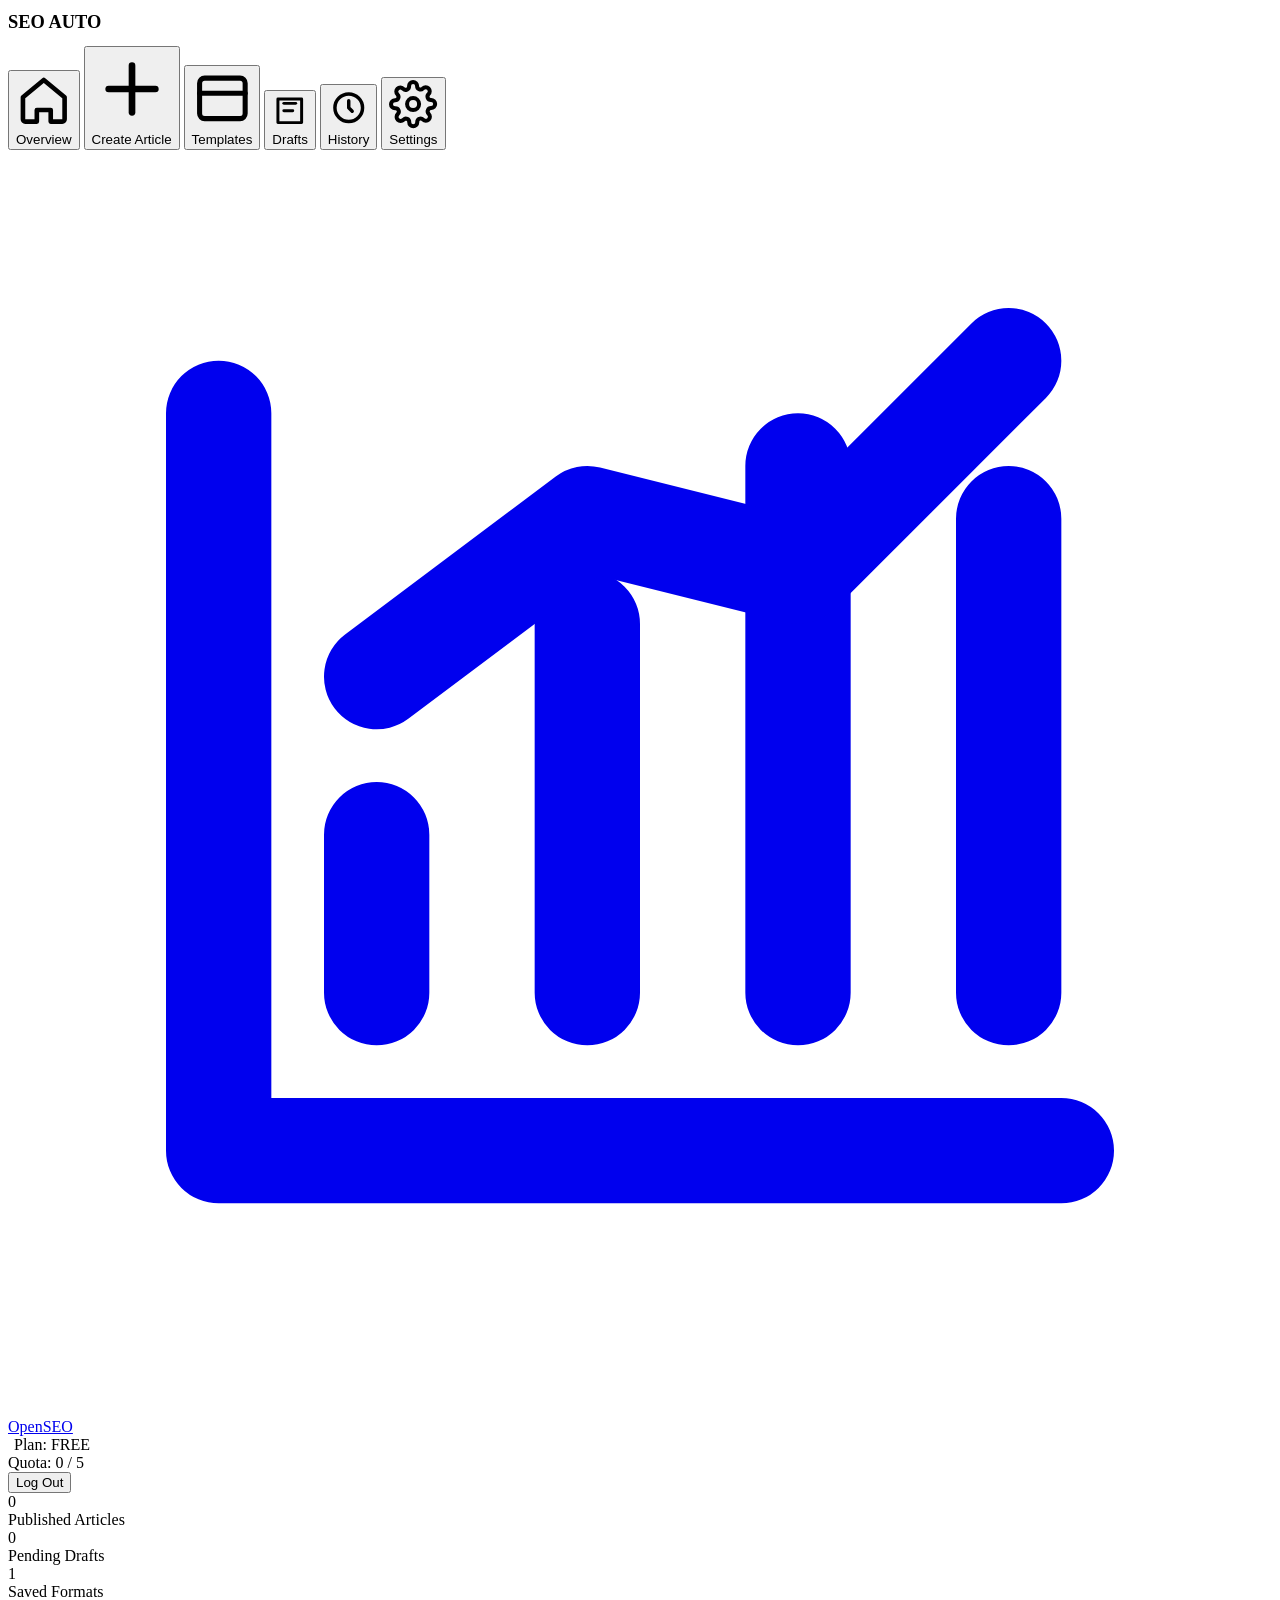
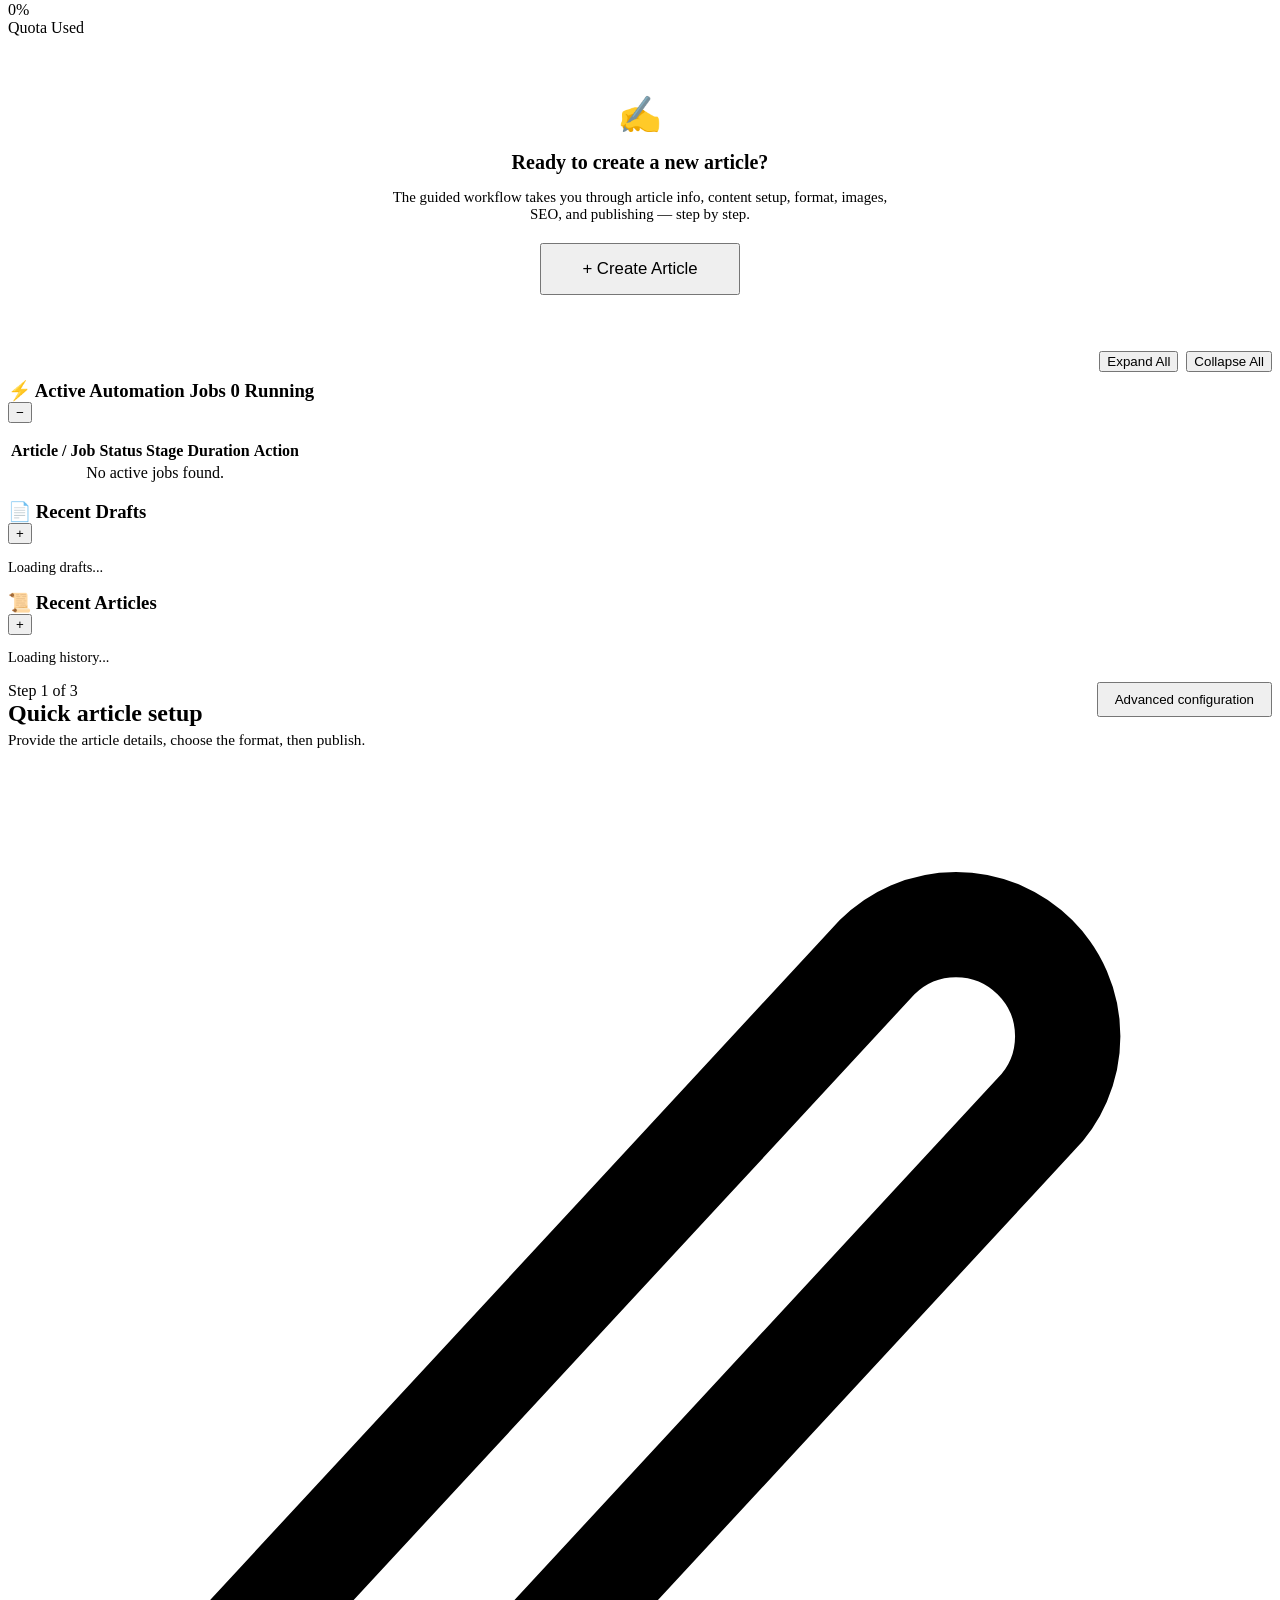
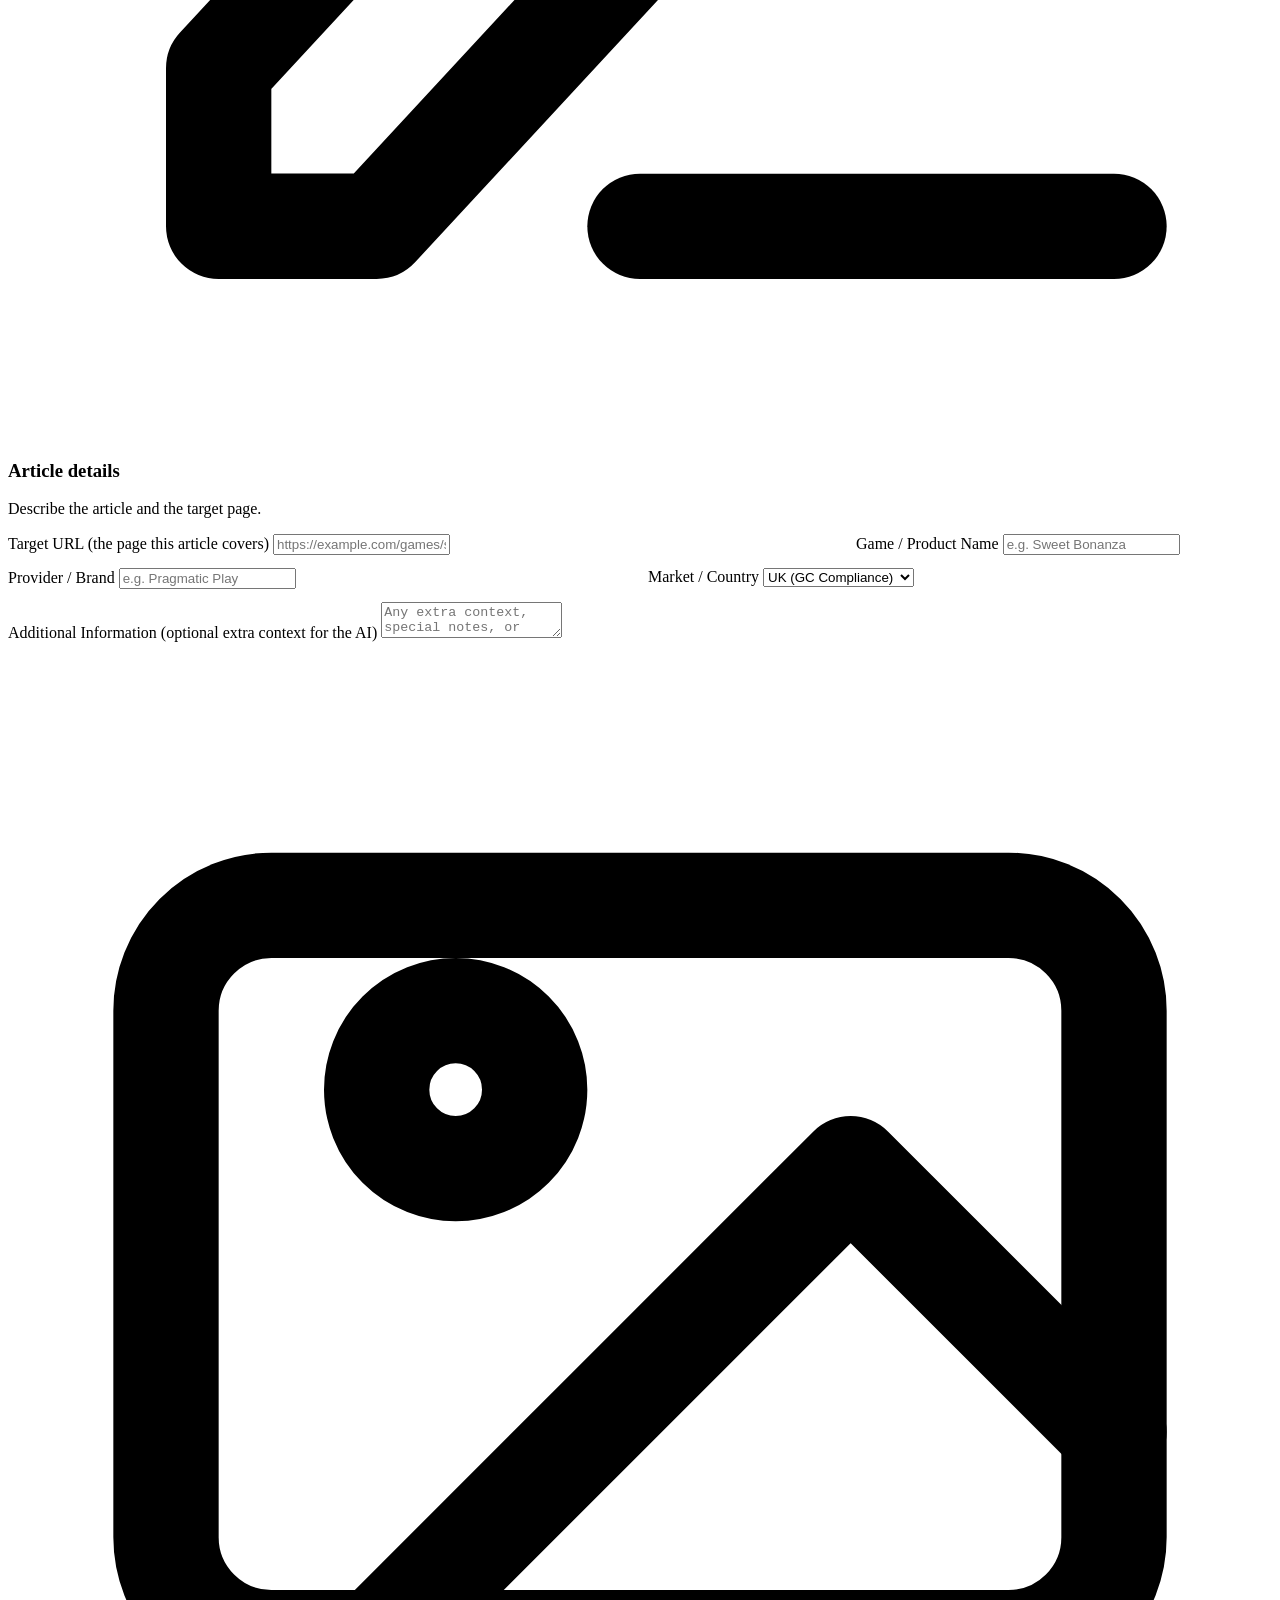
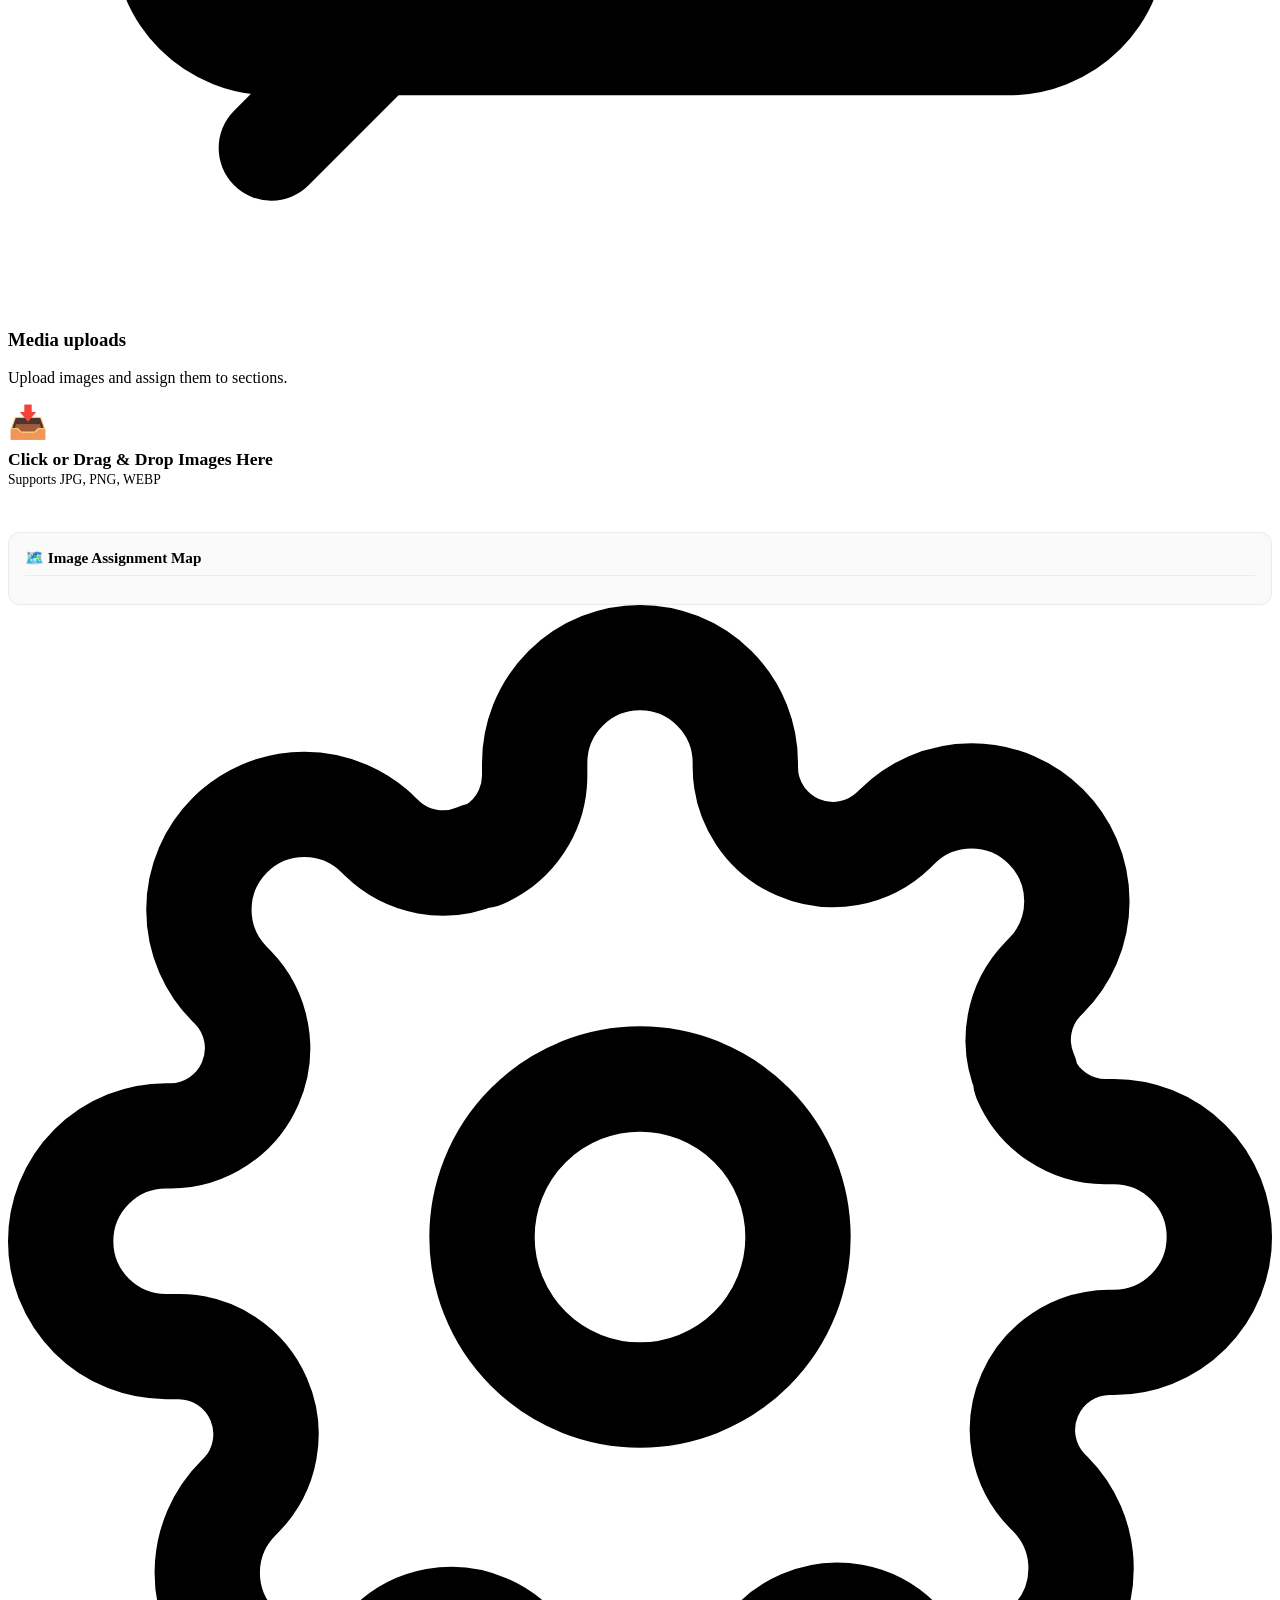
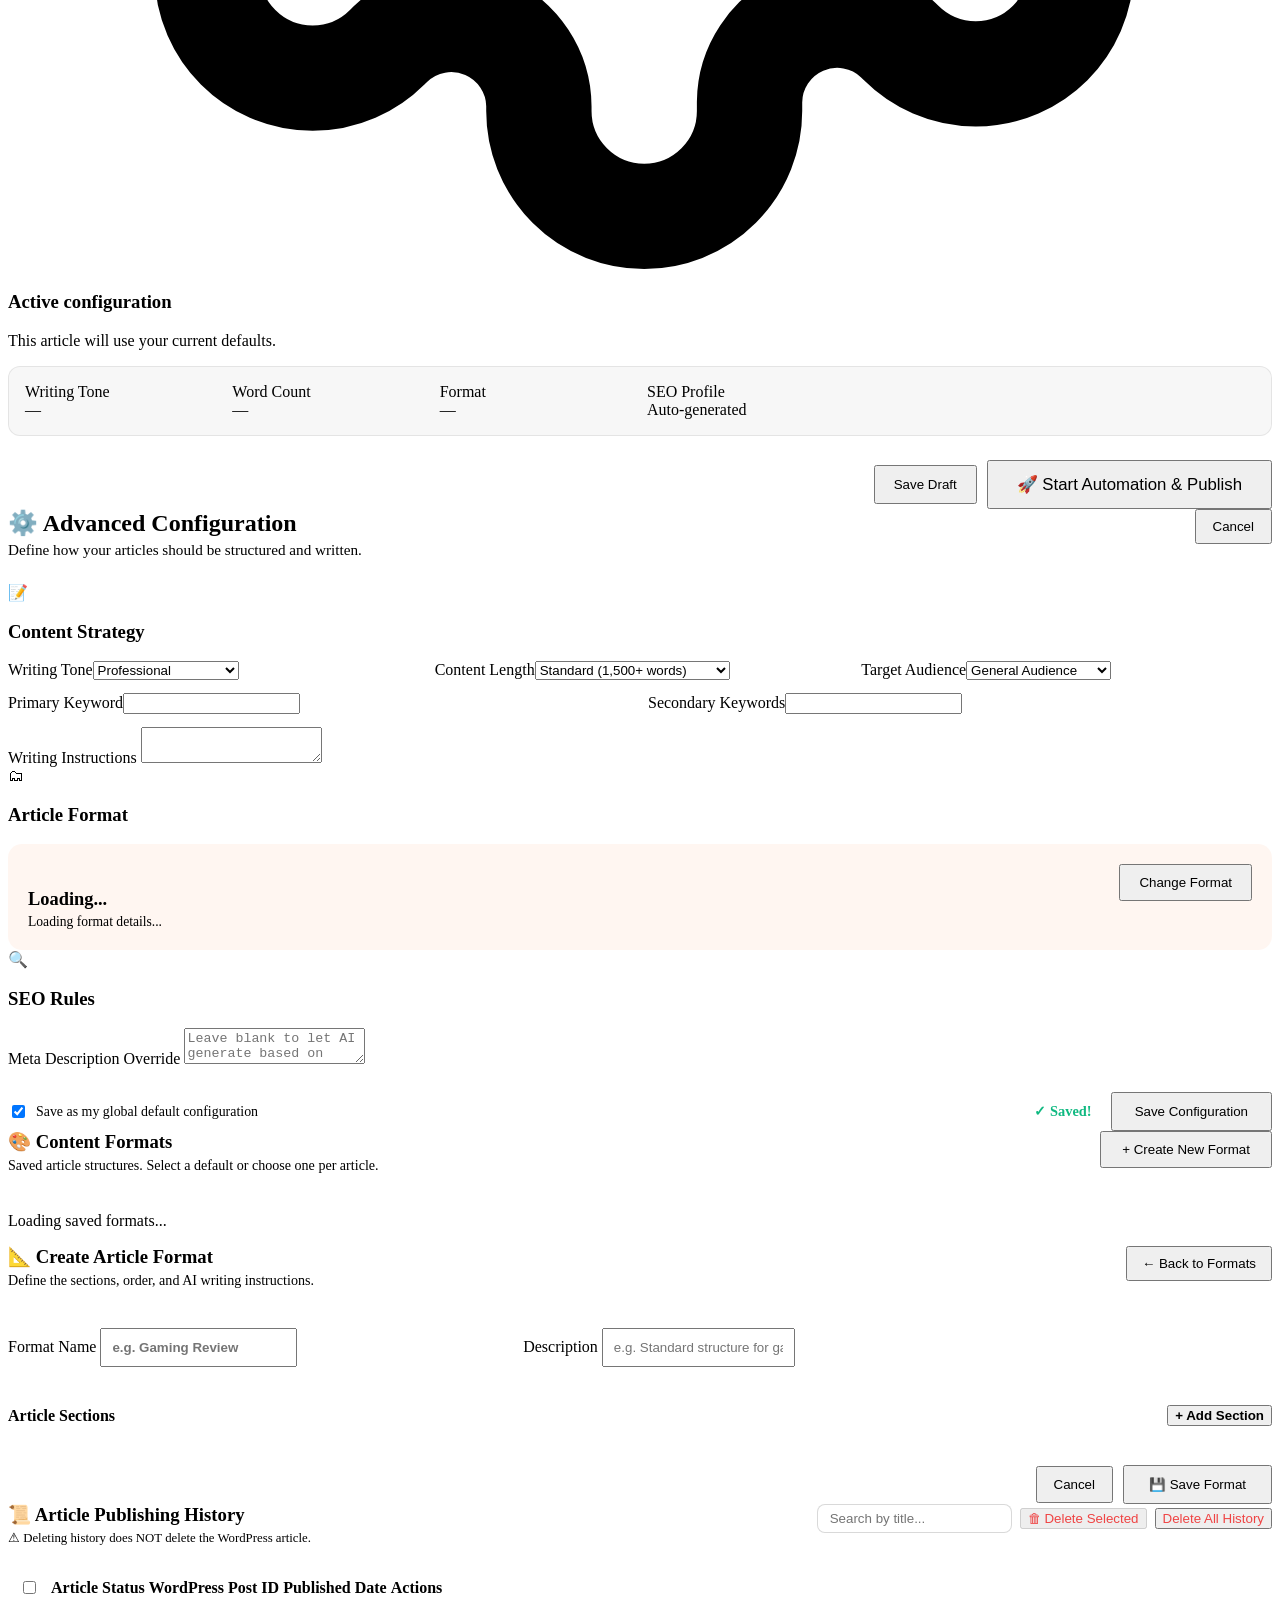
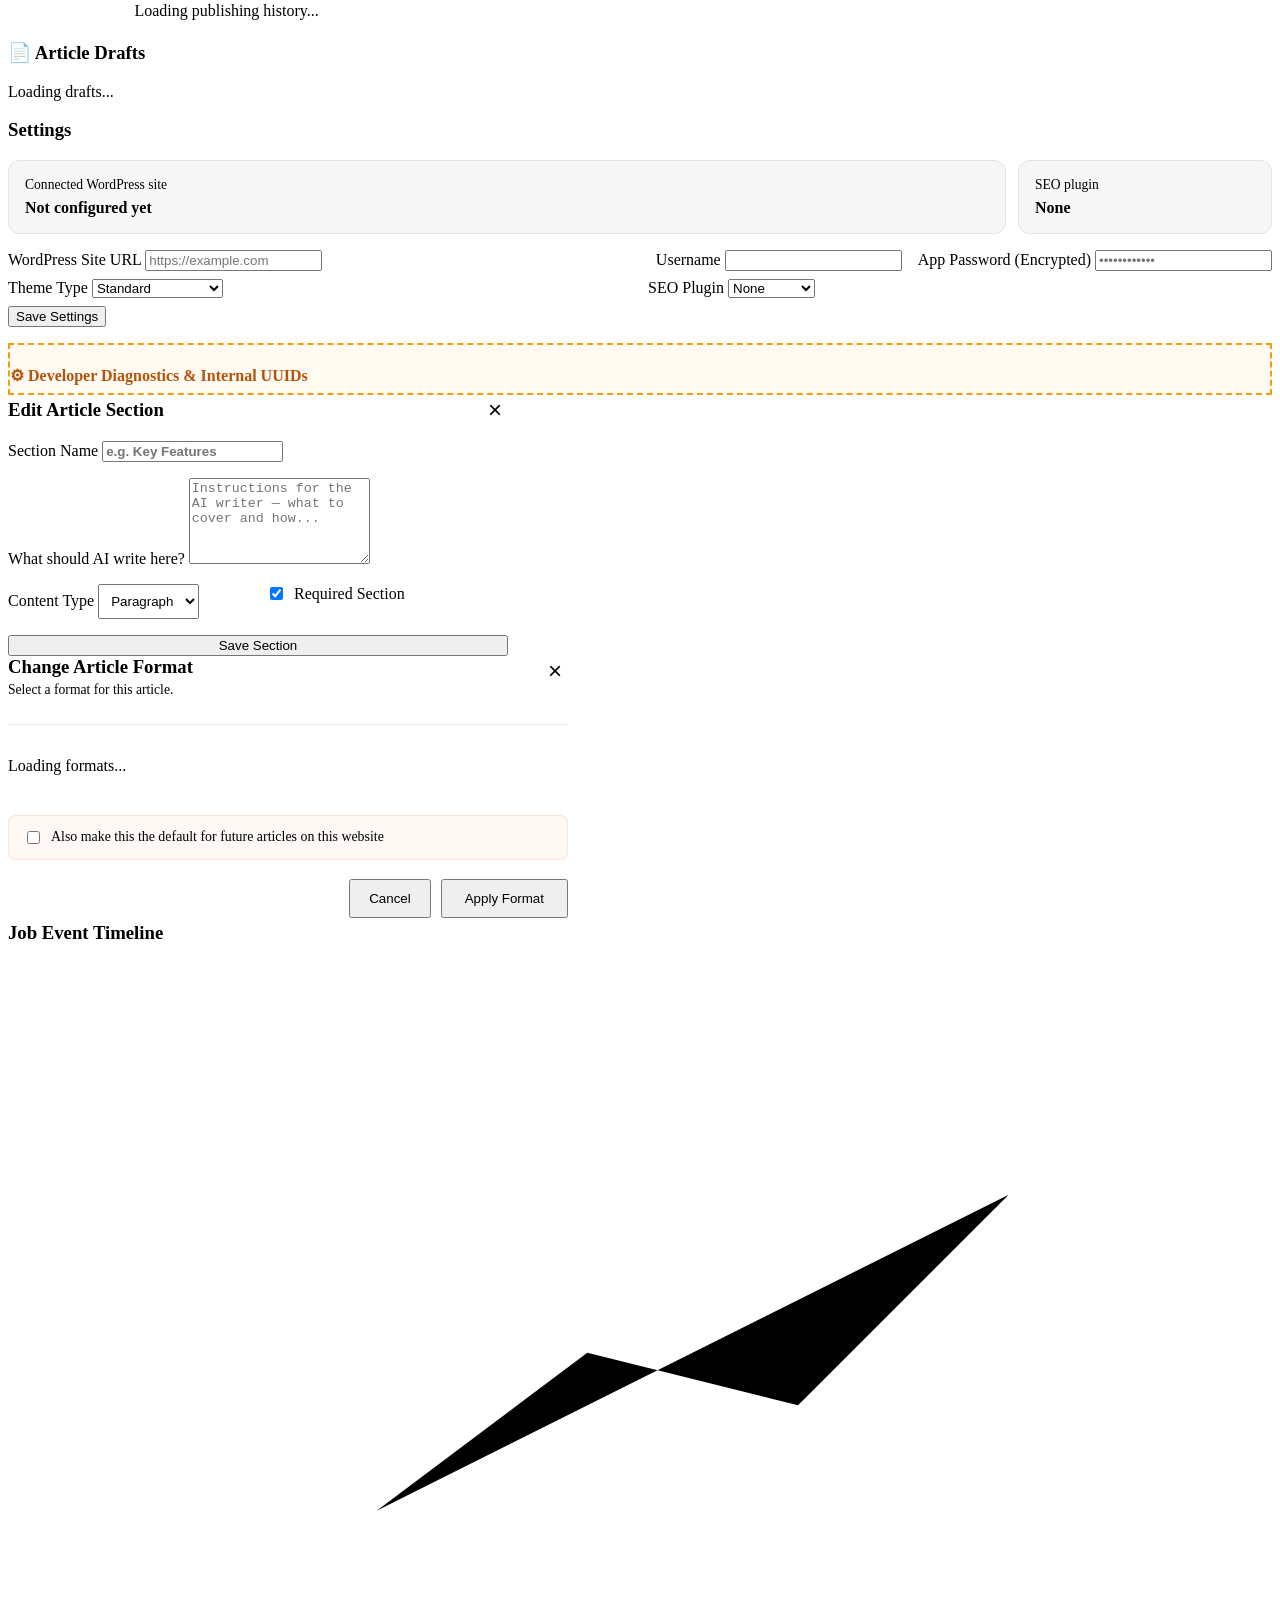
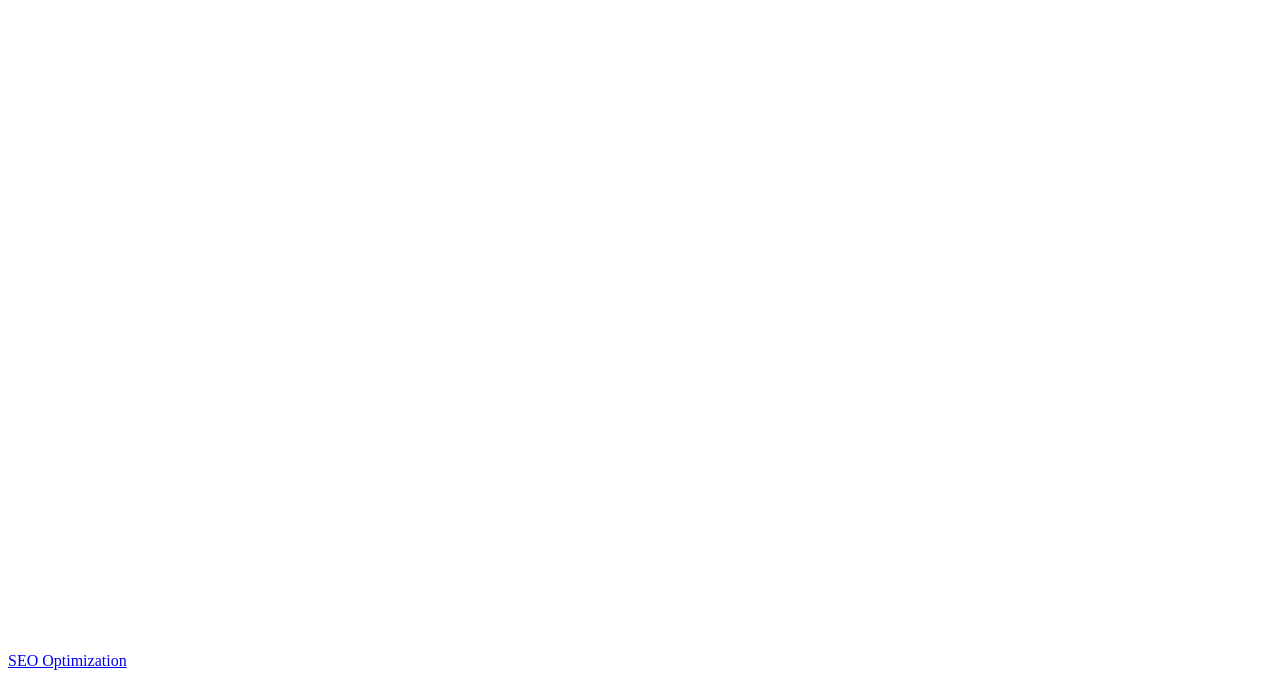
==== dashboard/static/index.html @ 98465a4c "Expose OpenSEO workspace in dashboard" ====
<!DOCTYPE html>
<html lang="en">
<head>
    <meta charset="UTF-8">
    <meta name="viewport" content="width=device-width, initial-scale=1.0">
    <title>SEO Automation Platform — Guided Article Workflow</title>
    <meta name="description" content="AI-powered SEO automation platform. Create, optimize, and publish articles to WordPress automatically.">
    <link rel="preconnect" href="https://fonts.googleapis.com">
    <link rel="preconnect" href="https://fonts.gstatic.com" crossorigin>
    <link href="https://fonts.googleapis.com/css2?family=Inter:wght@300;400;500;600;700;800&display=swap" rel="stylesheet">
    <link rel="stylesheet" href="/static/styles.css?v=15">
</head>
<body>
    <div class="bg-blobs">
        <div class="blob blob-orange"></div>
        <div class="blob blob-blue"></div>
    </div>

    <div class="app-container">
        <!-- ===== TOP NAVIGATION (unchanged) ===== -->
        <header class="glass-panel header-bar">
            <div class="brand-section">
                <div class="status-dot-container"><div class="status-dot"></div></div>
                <h1 style="font-size: 1.15rem;">SEO AUTO</h1>
            </div>
            <div class="status-pills" style="align-items: center; gap: 10px; flex-wrap: wrap;">
                <button id="nav-home" class="nav-btn active"><span class="nav-icon" aria-hidden="true"><svg viewBox="0 0 24 24" fill="none" stroke="currentColor" stroke-width="2" stroke-linecap="round" stroke-linejoin="round"><path d="M3 10.5L12 3l9 7.5V20a1 1 0 0 1-1 1h-5v-5H9v5H4a1 1 0 0 1-1-1V10.5z"/></svg></span>Overview</button>
                <button id="nav-create" class="nav-btn"><span class="nav-icon" aria-hidden="true"><svg viewBox="0 0 24 24" fill="none" stroke="currentColor" stroke-width="2" stroke-linecap="round" stroke-linejoin="round"><path d="M12 5v14"/><path d="M5 12h14"/></svg></span>Create Article</button>
                <button id="nav-templates" class="nav-btn"><span class="nav-icon" aria-hidden="true"><svg viewBox="0 0 24 24" fill="none" stroke="currentColor" stroke-width="2" stroke-linecap="round" stroke-linejoin="round"><rect x="3" y="4" width="18" height="16" rx="2"/><path d="M3 10h18"/></svg></span>Templates</button>
                <button id="nav-drafts" class="nav-btn"><span class="nav-icon" aria-hidden="true"><svg viewBox="0 0 24 24" fill="none" stroke="currentColor" stroke-width="2" stroke-linecap="round" stroke-linejoin="round"><path d="M4 4h16v16H4z"/><path d="M8 7h8"/><path d="M8 12h6"/></svg></span>Drafts</button>
                <button id="nav-history" class="nav-btn"><span class="nav-icon" aria-hidden="true"><svg viewBox="0 0 24 24" fill="none" stroke="currentColor" stroke-width="2" stroke-linecap="round" stroke-linejoin="round"><circle cx="12" cy="12" r="8"/><path d="M12 8v4l2 2"/></svg></span>History</button>
                <button id="nav-settings" class="nav-btn"><span class="nav-icon" aria-hidden="true"><svg viewBox="0 0 24 24" fill="none" stroke="currentColor" stroke-width="2" stroke-linecap="round" stroke-linejoin="round"><circle cx="12" cy="12" r="3"/><path d="M19.4 15a1.66 1.66 0 0 0 .33 1.82l.06.06a2 2 0 0 1-2.83 2.83l-.06-.06a1.66 1.66 0 0 0-1.82-.33 1.66 1.66 0 0 0-1 1.51V21a2 2 0 0 1-4 0v-.09a1.66 1.66 0 0 0-1-1.51 1.66 1.66 0 0 0-1.82.33l-.06.06a2 2 0 1 1-2.83-2.83l.06-.06a1.66 1.66 0 0 0 .33-1.82 1.66 1.66 0 0 0-1.51-1H3a2 2 0 0 1 0-4h.09a1.66 1.66 0 0 0 1.51-1 1.66 1.66 0 0 0-.33-1.82l-.06-.06a2 2 0 0 1 2.83-2.83l.06.06a1.66 1.66 0 0 0 1.82.33H9a1.66 1.66 0 0 0 1-1.51V3a2 2 0 0 1 4 0v.09a1.66 1.66 0 0 0 1 1.51 1.66 1.66 0 0 0 1.82-.33l.06-.06a2 2 0 0 1 2.83 2.83l-.06.06a1.66 1.66 0 0 0-.33 1.82V9a1.66 1.66 0 0 0 1.51 1H21a2 2 0 0 1 0 4h-.09a1.66 1.66 0 0 0-1.51 1z"/></svg></span>Settings</button>
                <a class="nav-btn nav-link-openseo" href="/openseo" target="_blank" rel="noopener noreferrer"><span class="nav-icon" aria-hidden="true"><svg viewBox="0 0 24 24" fill="none" stroke="currentColor" stroke-width="2" stroke-linecap="round" stroke-linejoin="round"><path d="M4 19V5M4 19h16"/><path d="M7 16v-3M11 16V9M15 16V6M19 16v-9"/><path d="m7 10 4-3 4 1 4-4"/></svg></span>OpenSEO</a>
                <div class="status-pill" id="user-plan-pill" style="margin-left: 6px;">Plan: FREE</div>
                <div class="status-pill" id="user-quota-pill">Quota: 0 / 5</div>
                <button id="logout-btn" class="nav-btn btn-logout">Log Out</button>
            </div>
        </header>

        <main class="main-column">

            <!-- ================= VIEW 1: HOME DASHBOARD ================= -->
            <div id="view-home" class="tab-view active">

                <!-- Stats Row -->
                <section class="stats-row" style="margin-bottom: 1.5rem;">
                    <div class="glass-panel stat-tile">
                        <div class="stat-value" id="stat-published">0</div>
                        <div class="stat-label">Published Articles</div>
                    </div>
                    <div class="glass-panel stat-tile">
                        <div class="stat-value" id="stat-drafts">0</div>
                        <div class="stat-label">Pending Drafts</div>
                    </div>
                    <div class="glass-panel stat-tile">
                        <div class="stat-value" id="stat-templates">1</div>
                        <div class="stat-label">Saved Formats</div>
                    </div>
                    <div class="glass-panel stat-tile">
                        <div class="stat-value" id="stat-quota-used">0%</div>
                        <div class="stat-label">Quota Used</div>
                    </div>
                </section>

                <!-- Primary CTA -->
                <section class="glass-panel" style="margin-bottom: 1.5rem; text-align: center; padding: 32px 24px;">
                    <div style="font-size: 2.2rem; margin-bottom: 10px;">✍</div>
                    <h2 style="font-size: 1.25rem; font-weight: 700; color: var(--text-primary); margin-bottom: 8px;">Ready to create a new article?</h2>
                    <p style="color: var(--text-secondary); font-size: 0.93rem; margin-bottom: 20px; max-width: 500px; margin-left: auto; margin-right: auto;">The guided workflow takes you through article info, content setup, format, images, SEO, and publishing — step by step.</p>
                    <button id="btn-home-create-article" class="btn-primary" style="padding: 14px 40px; font-size: 1.05rem;">+ Create Article</button>
                </section>

                <!-- Collapse controls -->
                <div style="display: flex; justify-content: flex-end; gap: 8px; margin-bottom: 0.5rem;">
                    <button id="btn-expand-all" class="btn-secondary-sm">Expand All</button>
                    <button id="btn-collapse-all" class="btn-secondary-sm">Collapse All</button>
                </div>

                <!-- Active Automation Jobs (collapsible, open by default) -->
                <section class="glass-panel collapsible-section" style="margin-bottom: 1rem;">
                    <div class="collapsible-header" data-target="home-jobs-body">
                        <h3 class="panel-header" style="margin: 0;">⚡ Active Automation Jobs <span class="badge badge-warning" id="badge-jobs-running">0 Running</span></h3>
                        <button class="btn-toggle-panel" data-target="home-jobs-body">−</button>
                    </div>
                    <div class="collapsible-body" id="home-jobs-body">
                        <table class="table-styled" style="margin-top: 1rem;">
                            <thead>
                                <tr>
                                    <th>Article / Job</th>
                                    <th>Status</th>
                                    <th>Stage</th>
                                    <th>Duration</th>
                                    <th>Action</th>
                                </tr>
                            </thead>
                            <tbody id="jobs-tbody-home">
                                <tr><td colspan="5" style="text-align: center; color: var(--text-secondary);">No active jobs found.</td></tr>
                            </tbody>
                        </table>
                    </div>
                </section>

                <!-- Recent Drafts (collapsible, collapsed by default) -->
                <section class="glass-panel collapsible-section" style="margin-bottom: 1rem;">
                    <div class="collapsible-header" data-target="home-drafts-body">
                        <h3 class="panel-header" style="margin: 0;">📄 Recent Drafts</h3>
                        <button class="btn-toggle-panel" data-target="home-drafts-body">+</button>
                    </div>
                    <div class="collapsible-body hidden" id="home-drafts-body">
                        <div id="home-drafts-list" style="margin-top: 0.8rem;">
                            <p style="color: var(--text-secondary); font-size: 0.9rem;">Loading drafts...</p>
                        </div>
                    </div>
                </section>

                <!-- Recent Articles (collapsible, collapsed by default) -->
                <section class="glass-panel collapsible-section" style="margin-bottom: 1rem;">
                    <div class="collapsible-header" data-target="home-history-body">
                        <h3 class="panel-header" style="margin: 0;">📜 Recent Articles</h3>
                        <button class="btn-toggle-panel" data-target="home-history-body">+</button>
                    </div>
                    <div class="collapsible-body hidden" id="home-history-body">
                        <div id="home-history-list" style="margin-top: 0.8rem;">
                            <p style="color: var(--text-secondary); font-size: 0.9rem;">Loading history...</p>
                        </div>
                    </div>
                </section>
            </div>

            <!-- ================= VIEW 2: AUTOMATE & PUBLISH ================= -->
            <div id="view-create" class="tab-view hidden">
                <section class="glass-panel" id="automation-fast-track">
                    <div style="display: flex; justify-content: space-between; align-items: flex-start; flex-wrap: wrap; margin-bottom: 1.5rem; gap: 12px;">
                        <div>
                            <div class="section-subtitle">Step 1 of 3</div>
                            <h2 style="margin: 0 0 4px 0; color: var(--text-primary);">Quick article setup</h2>
                            <p style="margin: 0; color: var(--text-secondary); font-size: 0.95rem;">Provide the article details, choose the format, then publish.</p>
                        </div>
                        <button id="btn-open-advanced-setup" class="btn-secondary-sm" style="padding: 8px 16px;">Advanced configuration</button>
                    </div>

                    <!-- 1. Execution Details -->
                    <div class="workflow-section">
                        <div class="workflow-section-title">
                            <span class="section-icon"><svg viewBox="0 0 24 24" fill="none" stroke="currentColor" stroke-width="2" stroke-linecap="round" stroke-linejoin="round"><path d="M12 20h9"/><path d="M16.5 3.5a2.121 2.121 0 0 1 3 3L7 19.999H4v-3L16.5 3.5z"/></svg></span>
                            <div>
                                <h3>Article details</h3>
                                <p class="section-desc">Describe the article and the target page.</p>
                            </div>
                        </div>

                        <div style="display: flex; gap: 1rem; flex-wrap: wrap;">
                            <div class="form-group" style="flex: 2; min-width: 220px;">
                                <label>Target URL <span style="font-weight: 400; color: var(--text-muted);">(the page this article covers)</span></label>
                                <input type="url" id="input_target_url" placeholder="https://example.com/games/sweet-bonanza">
                            </div>
                            <div class="form-group" style="flex: 1; min-width: 160px;">
                                <label>Game / Product Name</label>
                                <input type="text" id="input_game_name" placeholder="e.g. Sweet Bonanza">
                            </div>
                        </div>

                        <div style="display: flex; gap: 1rem; flex-wrap: wrap; margin-top: 0.8rem;">
                            <div class="form-group" style="flex: 1; min-width: 160px;">
                                <label>Provider / Brand</label>
                                <input type="text" id="input_provider" placeholder="e.g. Pragmatic Play">
                            </div>
                            <div class="form-group" style="flex: 1; min-width: 130px;">
                                <label>Market / Country</label>
                                <select id="input_market">
                                    <option value="UK">UK (GC Compliance)</option>
                                    <option value="PK">PK (Pakistani Market)</option>
                                </select>
                            </div>
                        </div>

                        <div class="form-group" style="margin-top: 0.8rem;">
                            <label>Additional Information <span style="font-weight: 400; color: var(--text-muted);">(optional extra context for the AI)</span></label>
                            <textarea id="input_additional_info" placeholder="Any extra context, special notes, or requirements specific to this article..."></textarea>
                        </div>
                    </div>

                    <!-- 2. Images (Clean Hybrid Model) -->
                    <div class="workflow-section">
                        <div class="workflow-section-title">
                            <span class="section-icon"><svg viewBox="0 0 24 24" fill="none" stroke="currentColor" stroke-width="2" stroke-linecap="round" stroke-linejoin="round"><rect x="3" y="5" width="18" height="14" rx="2"/><circle cx="8.5" cy="8.5" r="1.5"/><path d="M21 15l-5-5L5 21"/></svg></span>
                            <div>
                                <h3>Media uploads</h3>
                                <p class="section-desc">Upload images and assign them to sections.</p>
                            </div>
                        </div>
                        
                        <!-- Unified Upload Dropzone -->
                        <div class="image-drop-zone" id="fast-track-drop-zone">
                            <div class="drop-zone-content">
                                <span style="font-size: 2rem; margin-bottom: 8px; display: block;">📥</span>
                                <strong style="display: block; font-size: 1.1rem; color: var(--text-primary);">Click or Drag & Drop Images Here</strong>
                                <span style="font-size: 0.85rem; color: var(--text-secondary);">Supports JPG, PNG, WEBP</span>
                                <input type="file" id="fast-track-unified-upload" multiple accept="image/*" style="display: none;">
                                <div id="fast-track-upload-status" style="margin-top: 10px; font-size: 0.85rem; font-weight: 600;"></div>
                            </div>
                        </div>

                        <!-- Gallery of Uploaded Image Cards -->
                        <div id="fast-track-gallery" style="display: flex; flex-direction: column; gap: 12px; margin-top: 1.2rem;">
                            <!-- Dynamically populated via JS -->
                        </div>

                        <!-- Article Image Map -->
                        <div id="fast-track-image-map" class="hidden" style="margin-top: 1.5rem; background: rgba(0,0,0,0.02); border: 1px solid rgba(0,0,0,0.06); border-radius: 12px; padding: 16px;">
                            <h4 style="margin-top: 0; margin-bottom: 12px; font-size: 0.95rem; color: var(--text-primary); border-bottom: 1px solid rgba(0,0,0,0.05); padding-bottom: 8px;">🗺️ Image Assignment Map</h4>
                            <div id="image-map-list" style="display: flex; flex-direction: column; gap: 8px;">
                                <!-- Mappings appear here -->
                            </div>
                        </div>
                    </div>

                    <!-- 3. Current Setup Summary -->
                    <div class="workflow-section">
                        <div class="workflow-section-title">
                            <span class="section-icon"><svg viewBox="0 0 24 24" fill="none" stroke="currentColor" stroke-width="2" stroke-linecap="round" stroke-linejoin="round"><circle cx="12" cy="12" r="3"/><path d="M19.4 15a1.66 1.66 0 0 0 .33 1.82l.06.06a2 2 0 0 1-2.83 2.83l-.06-.06a1.66 1.66 0 0 0-1.82-.33 1.66 1.66 0 0 0-1 1.51V21a2 2 0 0 1-4 0v-.09a1.66 1.66 0 0 0-1-1.51 1.66 1.66 0 0 0-1.82.33l-.06.06a2 2 0 1 1-2.83-2.83l.06-.06a1.66 1.66 0 0 0 .33-1.82 1.66 1.66 0 0 0-1.51-1H3a2 2 0 0 1 0-4h.09a1.66 1.66 0 0 0 1.51-1 1.66 1.66 0 0 0-.33-1.82l-.06-.06a2 2 0 0 1 2.83-2.83l.06.06a1.66 1.66 0 0 0 1.82.33H9a1.66 1.66 0 0 0 1-1.51V3a2 2 0 0 1 4 0v.09a1.66 1.66 0 0 0 1 1.51 1.66 1.66 0 0 0 1.82-.33l.06-.06a2 2 0 0 1 2.83 2.83l-.06.06a1.66 1.66 0 0 0-.33 1.82V9a1.66 1.66 0 0 0 1.51 1H21a2 2 0 0 1 0 4h-.09a1.66 1.66 0 0 0-1.51 1z"/></svg></span>
                            <div>
                                <h3>Active configuration</h3>
                                <p class="section-desc">This article will use your current defaults.</p>
                            </div>
                        </div>
                        <div id="fast-track-setup-summary" style="background: rgba(0,0,0,0.03); border: 1px solid rgba(0,0,0,0.08); border-radius: 12px; padding: 16px;">
                            <div style="display: grid; grid-template-columns: repeat(auto-fill, minmax(185px, 1fr)); gap: 14px;">
                                <div><div class="review-label">Writing Tone</div><div class="review-value" id="summary-tone">—</div></div>
                                <div><div class="review-label">Word Count</div><div class="review-value" id="summary-words">—</div></div>
                                <div><div class="review-label">Format</div><div class="review-value" id="summary-format">—</div></div>
                                <div><div class="review-label">SEO Profile</div><div class="review-value">Auto-generated</div></div>
                            </div>
                        </div>
                    </div>

                    <div style="display: flex; justify-content: flex-end; align-items: center; margin-top: 1.5rem; gap: 10px;">
                        <button type="button" id="btn-save-draft-publish" class="btn-secondary-sm" style="padding: 10px 18px;">Save Draft</button>
                        <button type="button" id="btn-final-publish" class="btn-primary" style="padding: 12px 28px; font-size: 1.05rem;">🚀 Start Automation &amp; Publish</button>
                    </div>
                </section>

                <!-- ================= ADVANCED SETUP WIZARD (Hidden by Default) ================= -->
                <section class="glass-panel hidden" id="advanced-setup-wizard">
                    <div style="display: flex; justify-content: space-between; align-items: flex-start; flex-wrap: wrap; margin-bottom: 1.5rem;">
                        <div>
                            <h2 style="margin: 0 0 4px 0; color: var(--text-primary);">⚙️ Advanced Configuration</h2>
                            <p style="margin: 0; color: var(--text-secondary); font-size: 0.95rem;">Define how your articles should be structured and written.</p>
                        </div>
                        <button id="btn-close-advanced-setup" class="btn-secondary-sm" style="padding: 8px 16px;">Cancel</button>
                    </div>

                    <div class="workflow-section">
                        <div class="workflow-section-title"><span class="section-icon">📝</span><div><h3>Content Strategy</h3></div></div>
                        <div style="display: flex; gap: 1rem; flex-wrap: wrap;">
                            <div class="form-group" style="flex: 1;"><label>Writing Tone</label><select id="setup_tone"><option value="professional">Professional</option><option value="engaging">Engaging &amp; Casual</option><option value="expert">Expert / Authoritative</option></select></div>
                            <div class="form-group" style="flex: 1;"><label>Content Length</label><select id="setup_word_count"><option value="1500">Standard (1,500+ words)</option><option value="2500">In-Depth (2,500+ words)</option><option value="1000">Short Review (1,000+ words)</option></select></div>
                            <div class="form-group" style="flex: 1;"><label>Target Audience</label><select id="setup_target_audience"><option value="general">General Audience</option><option value="beginners">Beginners</option><option value="experienced">Experienced Players</option></select></div>
                        </div>
                        <div style="display: flex; gap: 1rem; flex-wrap: wrap; margin-top: 0.8rem;">
                            <div class="form-group" style="flex: 1;"><label>Primary Keyword</label><input type="text" id="setup_primary_keyword"></div>
                            <div class="form-group" style="flex: 1;"><label>Secondary Keywords</label><input type="text" id="setup_secondary_keywords"></div>
                        </div>
                        <div class="form-group" style="margin-top: 0.8rem;">
                            <label>Writing Instructions</label>
                            <textarea id="setup_writing_instructions"></textarea>
                        </div>
                    </div>

                    <div class="workflow-section">
                        <div class="workflow-section-title"><span class="section-icon">🗂</span><div><h3>Article Format</h3></div></div>
                        <div id="active-format-card" style="background: rgba(255,122,61,0.07); border: 2px solid var(--accent-orange); padding: 20px; border-radius: 14px;">
                            <div style="display: flex; justify-content: space-between; align-items: flex-start; flex-wrap: wrap; gap: 12px;">
                                <div style="flex: 1;">
                                    <h4 id="active-format-title" style="font-size: 1.15rem; font-weight: 700; color: var(--text-primary); margin-bottom: 4px;">Loading...</h4>
                                    <div id="active-format-meta" style="font-size: 0.85rem; color: var(--text-secondary);">Loading format details...</div>
                                </div>
                                <div style="display: flex; gap: 10px;">
                                    <button id="btn-open-change-format" class="btn-primary" style="padding: 9px 18px;">Change Format</button>
                                </div>
                            </div>
                        </div>
                    </div>

                    <div class="workflow-section">
                        <div class="workflow-section-title"><span class="section-icon">🔍</span><div><h3>SEO Rules</h3></div></div>
                        <div class="form-group">
                            <label>Meta Description Override</label>
                            <textarea id="step4_meta_desc" placeholder="Leave blank to let AI generate based on keywords..."></textarea>
                        </div>
                    </div>

                    <div class="confirm-action-row" style="margin-top: 1.5rem; display: flex; justify-content: space-between; align-items: center; flex-wrap: wrap;">
                        <label style="display: flex; align-items: center; gap: 8px; font-size: 0.87rem; color: var(--text-secondary); cursor: pointer;">
                            <input type="checkbox" id="chk-save-as-default-setup" checked>
                            <span>Save as my global default configuration</span>
                        </label>
                        <div>
                            <span id="setup-save-msg" class="hidden" style="margin-right: 15px; font-size: 0.9rem; color: #10B981; font-weight: 600;">✓ Saved!</span>
                            <button id="btn-save-content-setup" class="btn-primary" style="padding: 10px 22px;">Save Configuration</button>
                        </div>
                    </div>
                </section>
            </div>

            <!-- ================= VIEW 3: CONTENT FORMATS ================= -->
            <div id="view-templates" class="tab-view hidden">

                <!-- Formats List -->
                <section class="glass-panel" id="formats-list-view">
                    <div style="display: flex; justify-content: space-between; align-items: flex-start; margin-bottom: 1.5rem; flex-wrap: wrap; gap: 12px;">
                        <div>
                            <h3 class="panel-header" style="margin: 0;">🎨 Content Formats</h3>
                            <p style="font-size: 0.88rem; color: var(--text-secondary); margin-top: 4px;">Saved article structures. Select a default or choose one per article.</p>
                        </div>
                        <button id="btn-create-new-format" class="btn-primary" style="padding: 9px 20px; flex-shrink: 0;" onclick="document.getElementById('formats-list-view').classList.add('hidden'); document.getElementById('format-builder-view').classList.remove('hidden'); window.currentEditingTemplateId = null; const title = document.getElementById('builder-view-title'); if (title) title.textContent = '📐 Create Article Format'; const name = document.getElementById('builder_template_name'); if (name) name.value = ''; const desc = document.getElementById('builder_template_desc'); if (desc) desc.value = ''; const container = document.getElementById('builder-sections-container'); if (container) container.innerHTML = '';">+ Create New Format</button>
                    </div>
                    <div id="formats-list-container">
                        <p style="color: var(--text-secondary);">Loading saved formats...</p>
                    </div>
                </section>

                <!-- Format Builder (hidden by default) -->
                <section class="glass-panel hidden" id="format-builder-view">
                    <div style="display: flex; justify-content: space-between; align-items: flex-start; margin-bottom: 1.5rem; flex-wrap: wrap; gap: 12px;">
                        <div>
                            <h3 class="panel-header" style="margin: 0;" id="builder-view-title">📐 Create Article Format</h3>
                            <p style="font-size: 0.88rem; color: var(--text-secondary); margin-top: 4px;">Define the sections, order, and AI writing instructions.</p>
                        </div>
                        <button id="btn-back-to-formats-list" class="btn-secondary-sm" style="padding: 8px 14px;">← Back to Formats</button>
                    </div>

                    <div style="display: flex; gap: 1rem; margin-bottom: 1.2rem; flex-wrap: wrap;">
                        <div class="form-group" style="flex: 2; min-width: 200px;">
                            <label>Format Name</label>
                            <input type="text" id="builder_template_name" placeholder="e.g. Gaming Review" style="font-weight: 700; padding: 10px;">
                        </div>
                        <div class="form-group" style="flex: 3; min-width: 240px;">
                            <label>Description</label>
                            <input type="text" id="builder_template_desc" placeholder="e.g. Standard structure for gaming reviews" style="padding: 10px;">
                        </div>
                    </div>

                    <div style="display: flex; justify-content: space-between; align-items: center; margin-bottom: 0.8rem;">
                        <h4 style="font-weight: 700; color: var(--text-primary);">Article Sections</h4>
                        <button id="btn-add-builder-section" class="btn-secondary-sm" style="color: var(--accent-orange-strong); font-weight: 700;">+ Add Section</button>
                    </div>

                    <div id="builder-sections-container"></div>

                    <div style="display: flex; justify-content: flex-end; gap: 10px; margin-top: 1.2rem; align-items: center;">
                        <div id="builder-save-msg" class="hidden" style="flex: 1;"></div>
                        <button id="btn-cancel-builder" class="btn-secondary-sm" style="padding: 9px 16px;" onclick="document.getElementById('formats-list-view').classList.remove('hidden'); document.getElementById('format-builder-view').classList.add('hidden');">Cancel</button>
                        <button id="btn-save-template" class="btn-primary" style="padding: 10px 24px;" onclick="window.forceSaveFormat()">💾 Save Format</button>
                    </div>
                </section>
                <script>
                    window.forceSaveFormat = async function() {
                        const nameEl = document.getElementById('builder_template_name');
                        const descEl = document.getElementById('builder_template_desc');
                        const msg = document.getElementById('builder-save-msg');
                        if (!nameEl.value.trim()) { msg.textContent = 'Please enter a format name.'; msg.className = 'error-msg'; msg.classList.remove('hidden'); return; }
                        
                        const sections = [];
                        document.getElementById('builder-sections-container').querySelectorAll('.builder-section-row').forEach((row, i) => {
                            sections.push({
                                id: row.getAttribute('data-sec-id') || null,
                                name: row.getAttribute('data-name'),
                                order: i + 1,
                                content_type: row.getAttribute('data-type') || 'paragraph',
                                ai_instruction: row.getAttribute('data-instruction') || '',
                                required: row.getAttribute('data-req') === 'true'
                            });
                        });
                        
                        try {
                            const res = await fetch('/api/templates', { method: 'POST', headers: { 'Content-Type': 'application/json' }, body: JSON.stringify({ name: nameEl.value.trim(), description: descEl.value.trim(), mode: 'custom', is_default: false, sections }) });
                            if (res.ok) {
                                msg.textContent = '✓ Format saved!'; msg.className = 'success-msg'; msg.classList.remove('hidden');
                                setTimeout(() => { document.getElementById('formats-list-view').classList.remove('hidden'); document.getElementById('format-builder-view').classList.add('hidden'); location.reload(); }, 1500);
                            } else { msg.textContent = 'Failed to save.'; msg.className = 'error-msg'; msg.classList.remove('hidden'); }
                        } catch (e) { msg.textContent = 'Error: ' + e.message; msg.className = 'error-msg'; msg.classList.remove('hidden'); }
                    };
                </script>
            </div>

            <!-- ================= VIEW 5: HISTORY ================= -->
            <div id="view-history" class="tab-view hidden">
                <section class="glass-panel">
                    <div style="display: flex; justify-content: space-between; align-items: flex-start; margin-bottom: 1rem; flex-wrap: wrap; gap: 10px;">
                        <div>
                            <h3 class="panel-header" style="margin: 0;">📜 Article Publishing History</h3>
                            <p style="font-size: 0.8rem; color: var(--text-muted); margin-top: 4px;">⚠ Deleting history does NOT delete the WordPress article.</p>
                        </div>
                        <div style="display: flex; gap: 8px; flex-wrap: wrap; align-items: center;">
                            <input type="text" id="history_search_input" placeholder="Search by title..." style="padding: 6px 12px; border-radius: 8px; border: 1px solid rgba(0,0,0,0.15);">
                            <button id="btn-delete-selected-history" class="btn-secondary-sm" style="color: #EF4444;" disabled>🗑 Delete Selected</button>
                            <button id="btn-delete-all-history" class="btn-secondary-sm" style="color: #EF4444;">Delete All History</button>
                        </div>
                    </div>
                    <table class="table-styled">
                        <thead>
                            <tr>
                                <th style="width: 36px;"><input type="checkbox" id="history-select-all" title="Select all"></th>
                                <th>Article</th>
                                <th>Status</th>
                                <th>WordPress Post ID</th>
                                <th>Published Date</th>
                                <th>Actions</th>
                            </tr>
                        </thead>
                        <tbody id="history-tbody">
                            <tr><td colspan="6" style="text-align: center;">Loading publishing history...</td></tr>
                        </tbody>
                    </table>
                </section>
            </div>

            <!-- ================= VIEW 7: DRAFTS ================= -->
            <div id="view-drafts" class="tab-view hidden">
                <section class="glass-panel">
                    <h3 class="panel-header">📄 Article Drafts</h3>
                    <div id="drafts-container-page"><p style="color: var(--text-secondary);">Loading drafts...</p></div>
                </section>
            </div>

            <!-- ================= VIEW 8: SETTINGS ================= -->
            <div id="view-settings" class="tab-view hidden">
                <section class="glass-panel">
                    <h3 class="panel-header">Settings</h3>
                    <div id="settings-summary" style="margin-bottom: 1rem; display: flex; flex-wrap: wrap; gap: 12px; align-items: center;">
                        <div style="flex: 1; min-width: 220px; background: rgba(0,0,0,0.03); border: 1px solid rgba(0,0,0,0.08); padding: 16px; border-radius: 12px;">
                            <div style="font-size: 0.85rem; color: var(--text-muted); margin-bottom: 6px;">Connected WordPress site</div>
                            <div id="settings-site-url" style="font-weight: 700; color: var(--text-primary); word-break: break-all;">Not configured yet</div>
                        </div>
                        <div style="background: rgba(0,0,0,0.03); border: 1px solid rgba(0,0,0,0.08); padding: 16px; border-radius: 12px; min-width: 220px;">
                            <div style="font-size: 0.85rem; color: var(--text-muted); margin-bottom: 6px;">SEO plugin</div>
                            <div id="settings-seo-plugin" style="font-weight: 700; color: var(--text-primary);">None</div>
                        </div>
                    </div>
                    <form id="setup-form" class="run-form">
                        <div style="display: flex; gap: 1rem; flex-wrap: wrap;">
                            <div class="form-group" style="flex: 2; min-width: 200px;">
                                <label>WordPress Site URL</label>
                                <input type="url" id="set_wp_url" placeholder="https://example.com" required>
                            </div>
                            <div class="form-group" style="min-width: 150px;">
                                <label>Username</label>
                                <input type="text" id="set_wp_username" required>
                            </div>
                            <div class="form-group" style="min-width: 180px;">
                                <label>App Password (Encrypted)</label>
                                <input type="password" id="set_wp_password" placeholder="••••••••••••" required>
                            </div>
                        </div>
                        <div style="display: flex; gap: 1rem; flex-wrap: wrap; margin-top: 0.5rem;">
                            <div class="form-group" style="flex: 1; min-width: 150px;">
                                <label>Theme Type</label>
                                <select id="set_theme_type">
                                    <option value="standard">Standard</option>
                                    <option value="classic">Classic</option>
                                    <option value="block">Block (Gutenberg)</option>
                                </select>
                            </div>
                            <div class="form-group" style="flex: 1; min-width: 150px;">
                                <label>SEO Plugin</label>
                                <select id="set_seo_plugin">
                                    <option value="none">None</option>
                                    <option value="yoast">Yoast SEO</option>
                                    <option value="rankmath">RankMath</option>
                                </select>
                            </div>
                        </div>
                        <button type="submit" class="btn-primary" style="margin-top: 0.5rem;">Save Settings</button>
                        <div id="setup-status" class="hidden" style="margin-top: 8px;"></div>
                    </form>
                </section>
            </div>

            <!-- DEV MODE DRAWER -->
            <section class="glass-panel hidden" id="dev-mode-drawer" style="border: 2px dashed #F59E0B; background: rgba(245,158,11,0.05); margin-top: 1rem;">
                <h4 style="color: #B45309; margin-bottom: 0.5rem;">⚙ Developer Diagnostics &amp; Internal UUIDs</h4>
                <div id="dev-uuid-lookup-container" style="font-family: monospace; font-size: 0.85rem;"></div>
            </section>

        </main>
    </div>

    <!-- ===== MODALS (at root level — NOT nested) ===== -->

    <!-- Section Editor Modal -->
    <div id="section-editor-modal" class="modal-overlay hidden">
        <div class="modal-content glass-panel" style="max-width: 500px;">
            <div style="display: flex; justify-content: space-between; align-items: center; margin-bottom: 1rem;">
                <h3 style="margin: 0;">Edit Article Section</h3>
                <button id="close-sec-modal-btn" style="background: none; border: none; font-size: 1.5rem; cursor: pointer; color: var(--text-muted);">&times;</button>
            </div>
            <div class="form-group" style="margin-bottom: 1rem;">
                <label>Section Name</label>
                <input type="text" id="edit_sec_name" placeholder="e.g. Key Features" style="font-weight: bold;">
            </div>
            <div class="form-group" style="margin-bottom: 1rem;">
                <label>What should AI write here?</label>
                <textarea id="edit_sec_instruction" placeholder="Instructions for the AI writer — what to cover and how..." style="height: 80px;"></textarea>
            </div>
            <div style="display: flex; gap: 1rem; margin-bottom: 1rem; flex-wrap: wrap;">
                <div class="form-group" style="flex: 1; min-width: 140px;">
                    <label>Content Type</label>
                    <select id="edit_sec_type" style="padding: 8px;">
                        <option value="paragraph">Paragraph</option>
                        <option value="bullet_list">Bullet List</option>
                        <option value="table">Table</option>
                        <option value="faq">FAQ</option>
                    </select>
                </div>
                <div class="form-group" style="flex: 1; min-width: 140px; justify-content: flex-end;">
                    <label style="display: flex; align-items: center; gap: 8px; cursor: pointer;">
                        <input type="checkbox" id="edit_sec_req" checked>
                        Required Section
                    </label>
                </div>
            </div>
            <button id="btn-save-section-modal" class="btn-primary" style="width: 100%;">Save Section</button>
        </div>
    </div>

    <!-- Change Format Modal (FIXED: properly at root level, not nested) -->
    <div id="change-format-modal" class="modal-overlay hidden">
        <div class="modal-content glass-panel" style="max-width: 560px;">
            <div style="display: flex; justify-content: space-between; align-items: flex-start; margin-bottom: 1rem; border-bottom: 1px solid rgba(0,0,0,0.08); padding-bottom: 12px;">
                <div>
                    <h3 style="margin: 0;">Change Article Format</h3>
                    <p style="font-size: 0.85rem; color: var(--text-secondary); margin-top: 4px;">Select a format for this article.</p>
                </div>
                <button id="close-format-modal-btn" style="background: none; border: none; font-size: 1.5rem; cursor: pointer; color: var(--text-muted);">&times;</button>
            </div>

            <div id="format-modal-options-list" style="display: flex; flex-direction: column; gap: 8px; margin-bottom: 1.5rem; max-height: 360px; overflow-y: auto;">
                <p style="color: var(--text-secondary);">Loading formats...</p>
            </div>

            <div style="background: rgba(255,122,61,0.05); border: 1px solid rgba(255,122,61,0.18); padding: 12px 14px; border-radius: 8px; margin-bottom: 1.2rem;">
                <label style="display: flex; align-items: center; gap: 8px; font-size: 0.87rem; color: var(--text-secondary); cursor: pointer;">
                    <input type="checkbox" id="chk-set-as-website-default">
                    <span>Also make this the default for future articles on this website</span>
                </label>
            </div>

            <div style="display: flex; justify-content: flex-end; gap: 10px;">
                <button type="button" id="btn-cancel-format-modal" class="btn-secondary-sm" style="padding: 9px 18px;">Cancel</button>
                <button type="button" id="btn-apply-format-modal" class="btn-primary" style="padding: 10px 22px;">Apply Format</button>
            </div>
        </div>
    </div>

    <script src="/static/app.js?v=20"></script>

    <!-- Timeline Modal -->
    <div id="timeline-modal" class="modal-overlay hidden">
        <div class="modal-content glass-panel" style="max-width: 600px;">
            <div style="display: flex; justify-content: space-between; align-items: center; margin-bottom: 1rem;">
                <h3 id="modal-job-title" style="margin: 0;">Job Event Timeline</h3>
                <button id="close-modal-btn" style="background: none; border: none; color: white; font-size: 1.5rem; cursor: pointer;">&times;</button>
            </div>
            <div id="timeline-events-container" class="timeline-container" style="max-height: 400px; overflow-y: auto; padding: 10px;">
                <!-- Timeline events will be inserted here -->
            </div>
        </div>
    </div>

    <a class="openseo-float-button" href="/openseo" target="_blank" rel="noopener noreferrer" aria-label="SEO Optimization" title="SEO Optimization">
        <svg viewBox="0 0 24 24" aria-hidden="true" focusable="false">
            <path d="M4 19V5M4 19h16"/>
            <path d="M7 16v-3M11 16V9M15 16V6M19 16v-9"/>
            <path d="m7 10 4-3 4 1 4-4"/>
        </svg>
        <span>SEO Optimization</span>
    </a>

</body>
</html>
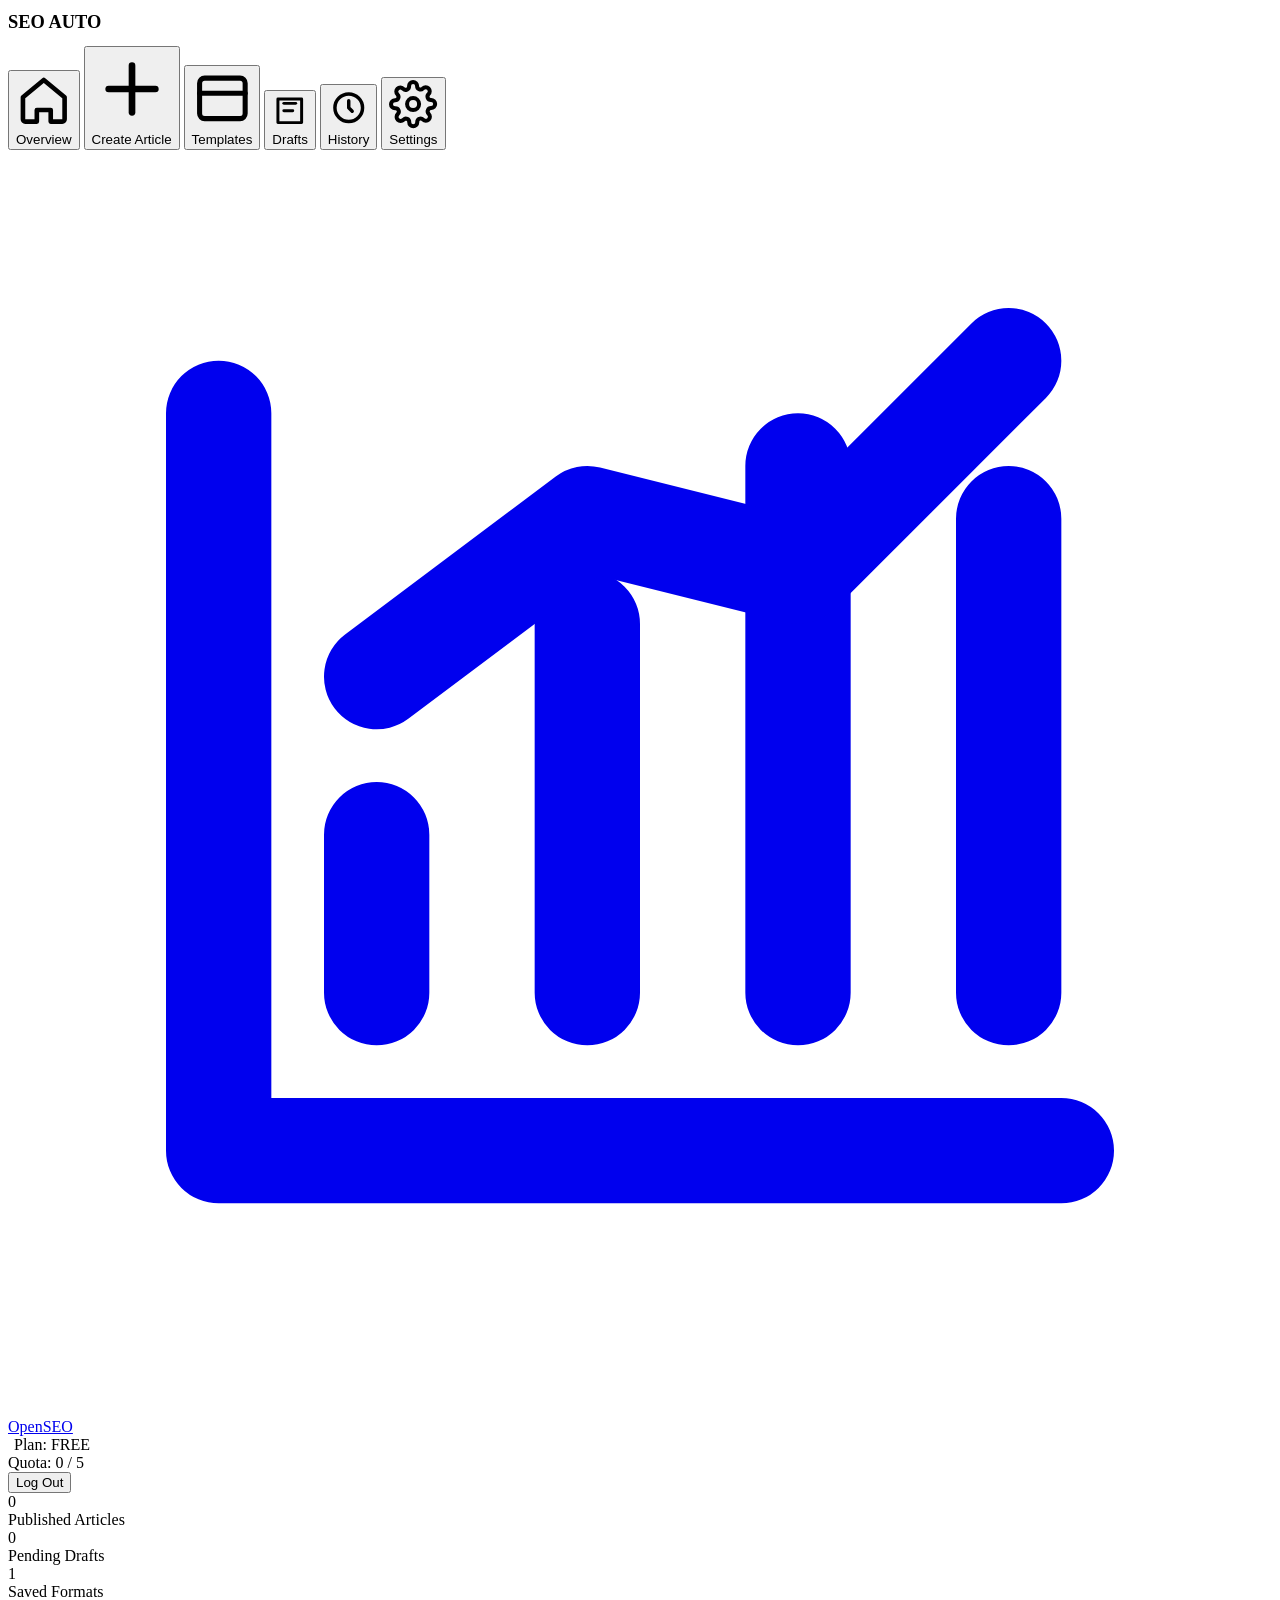
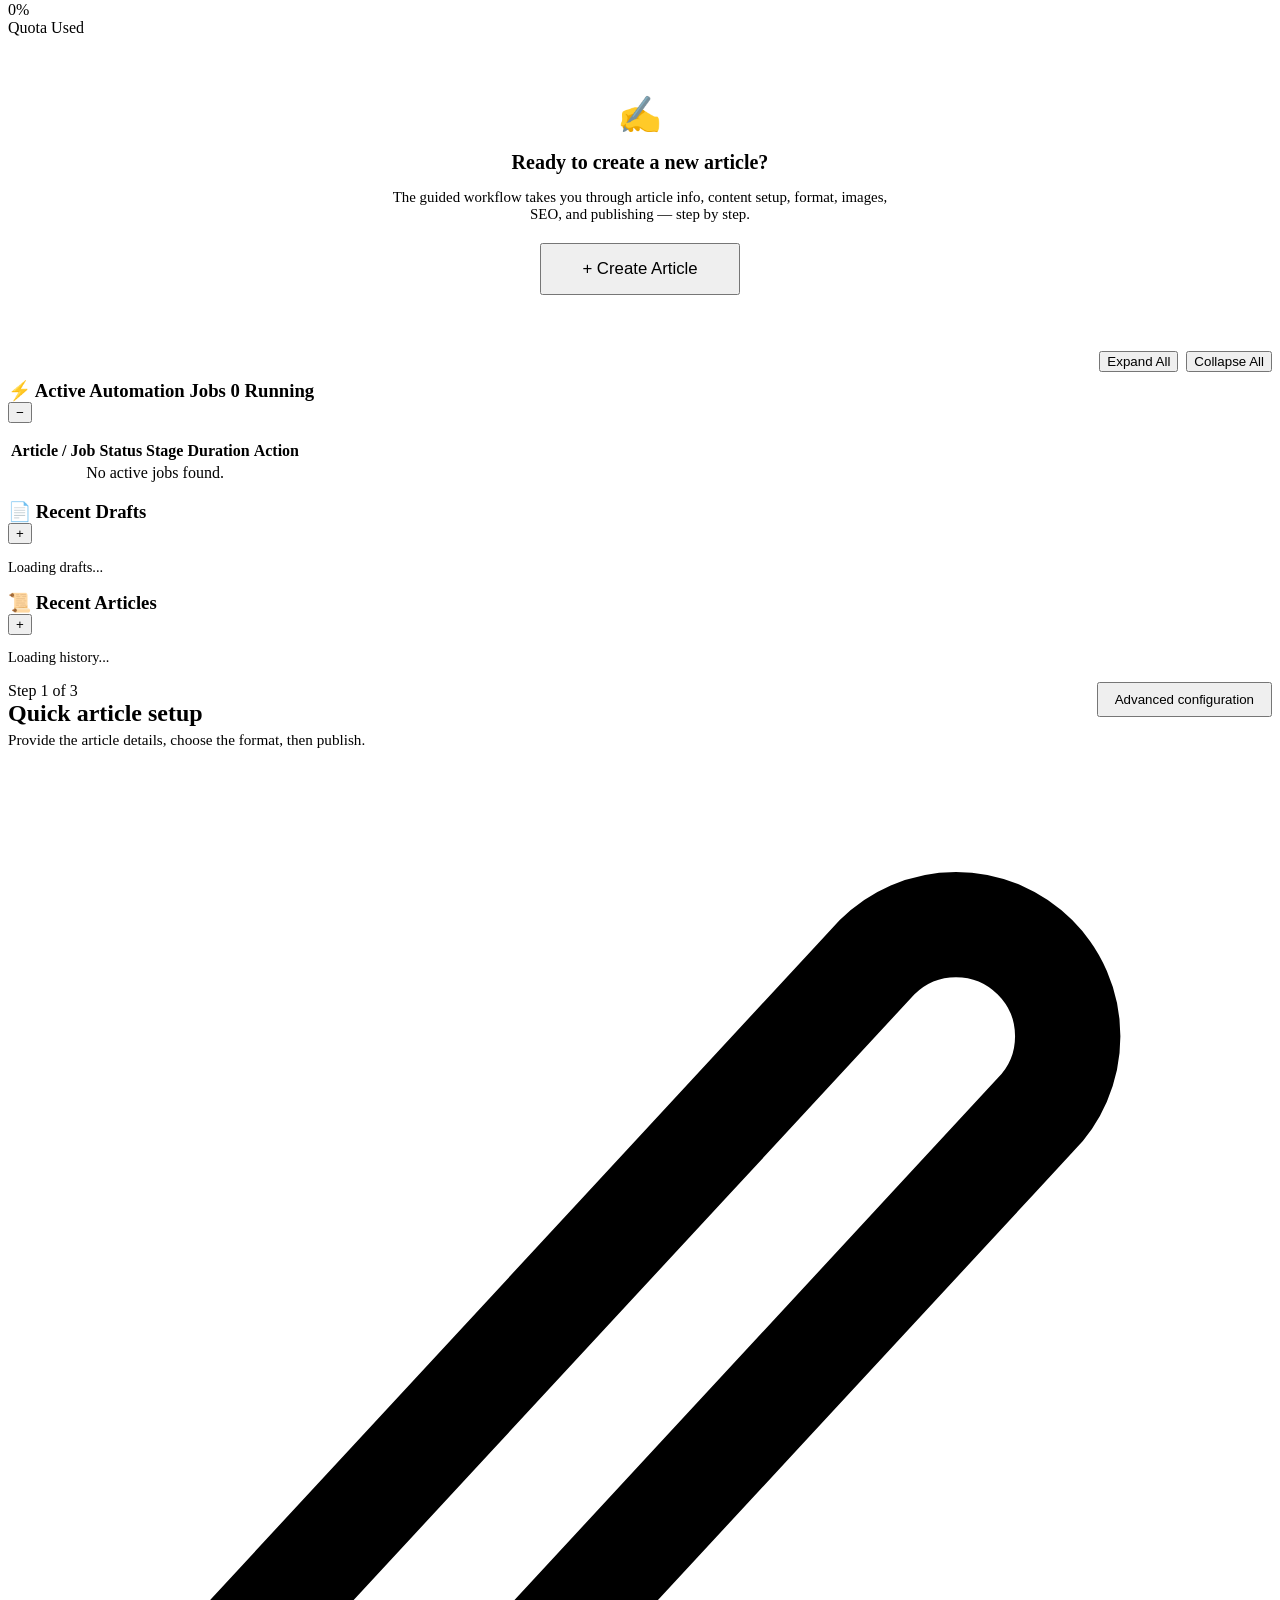
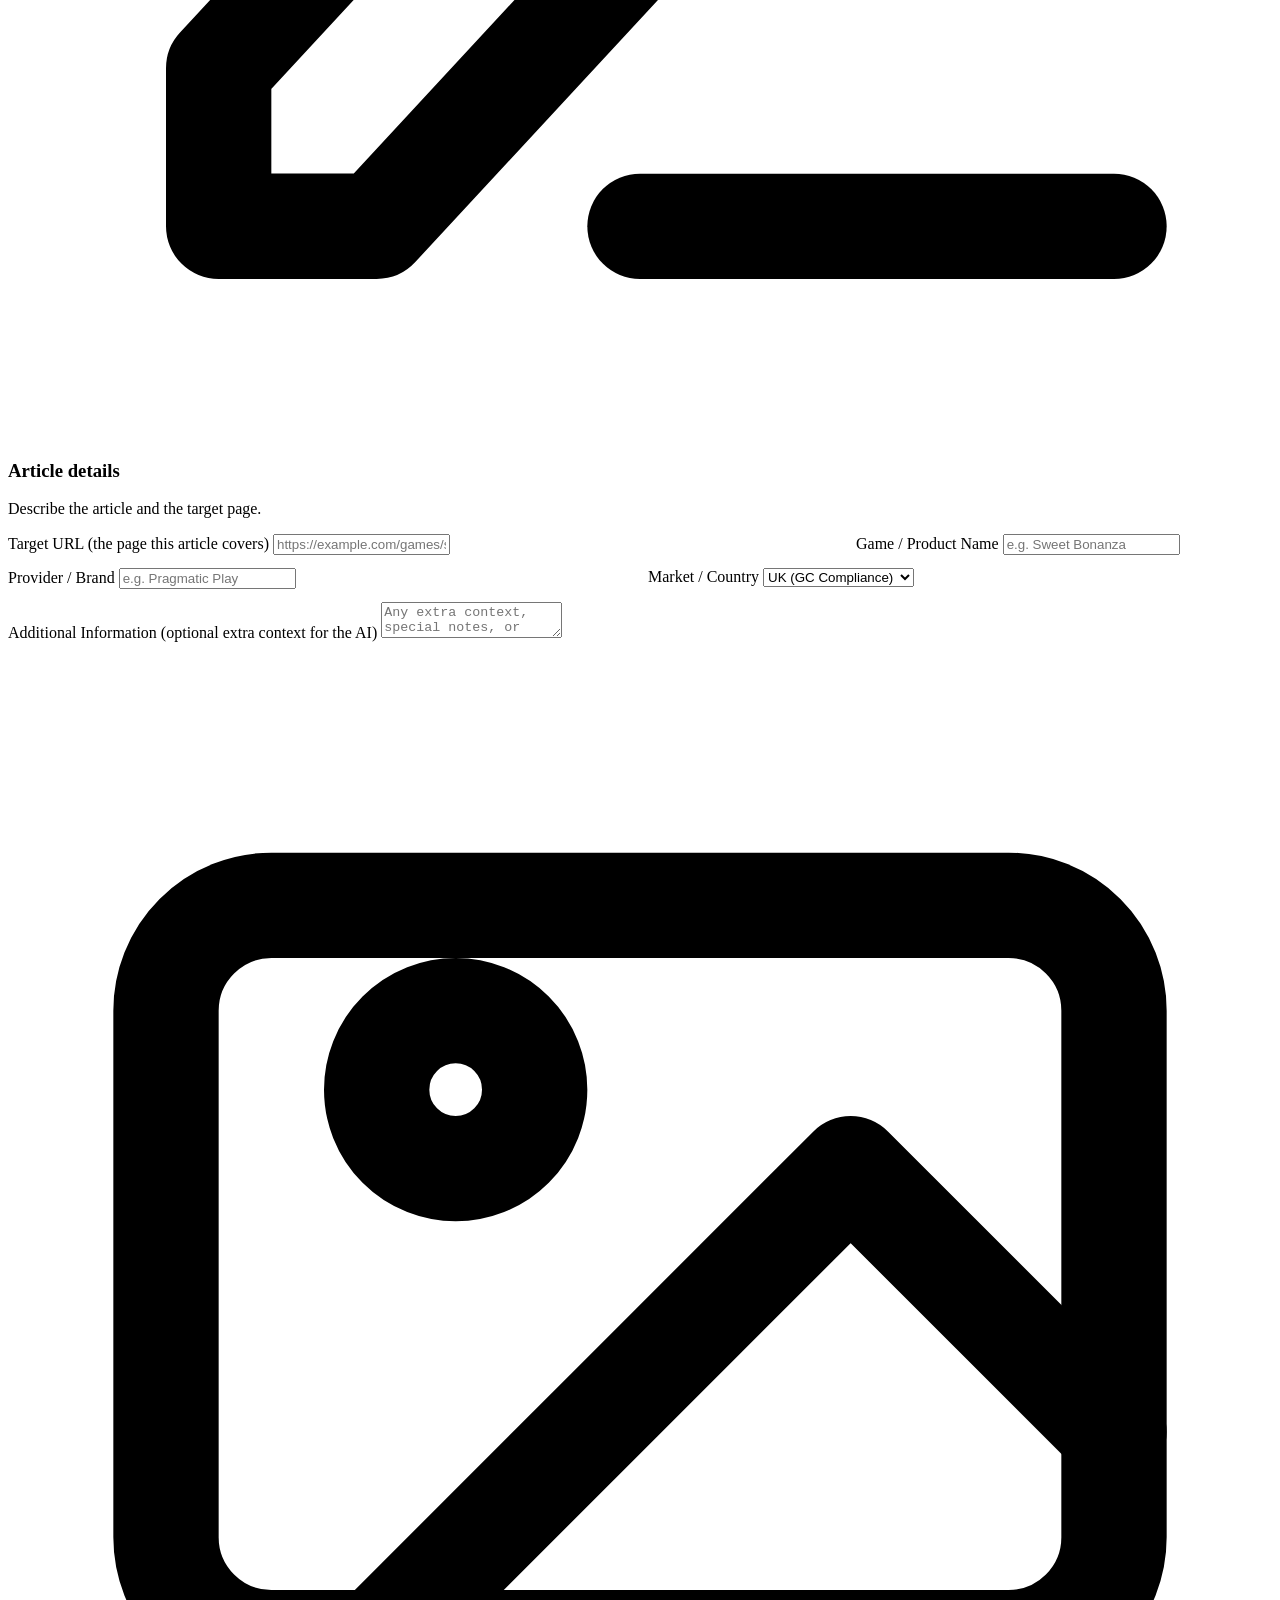
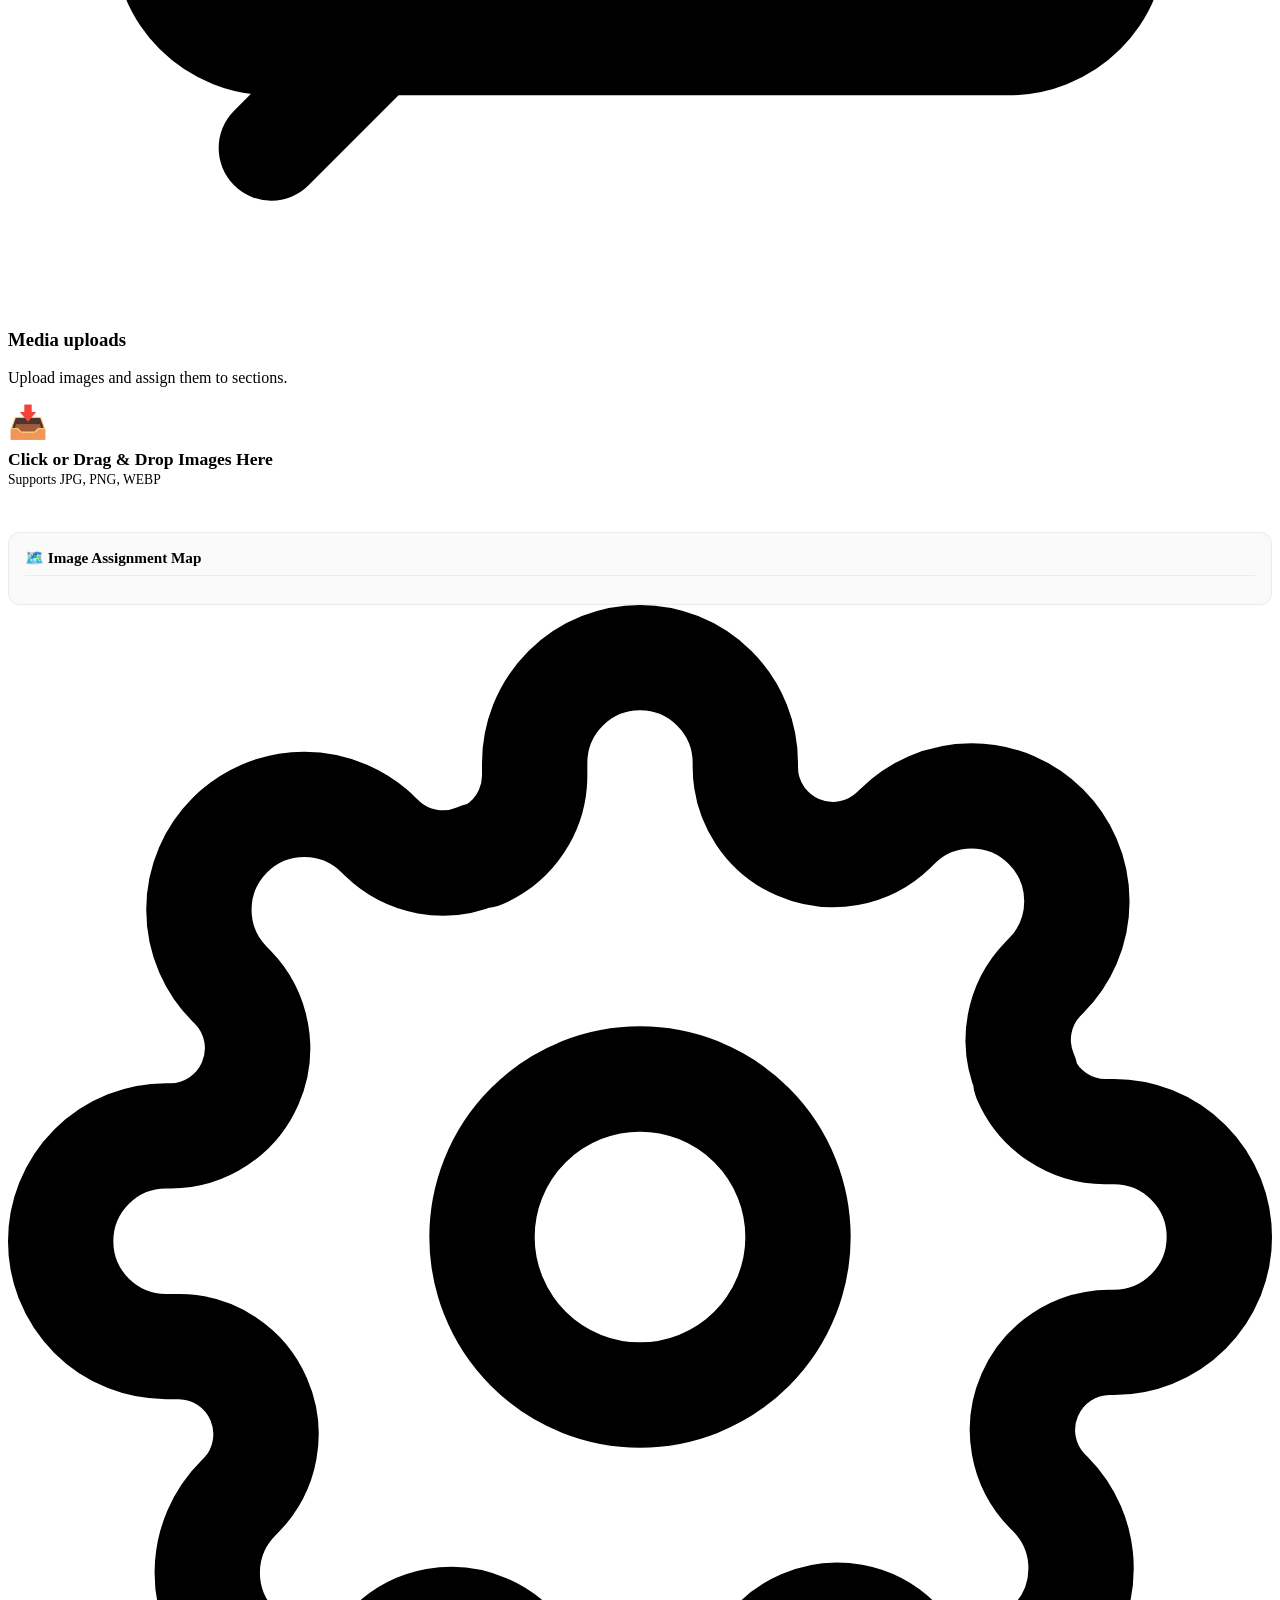
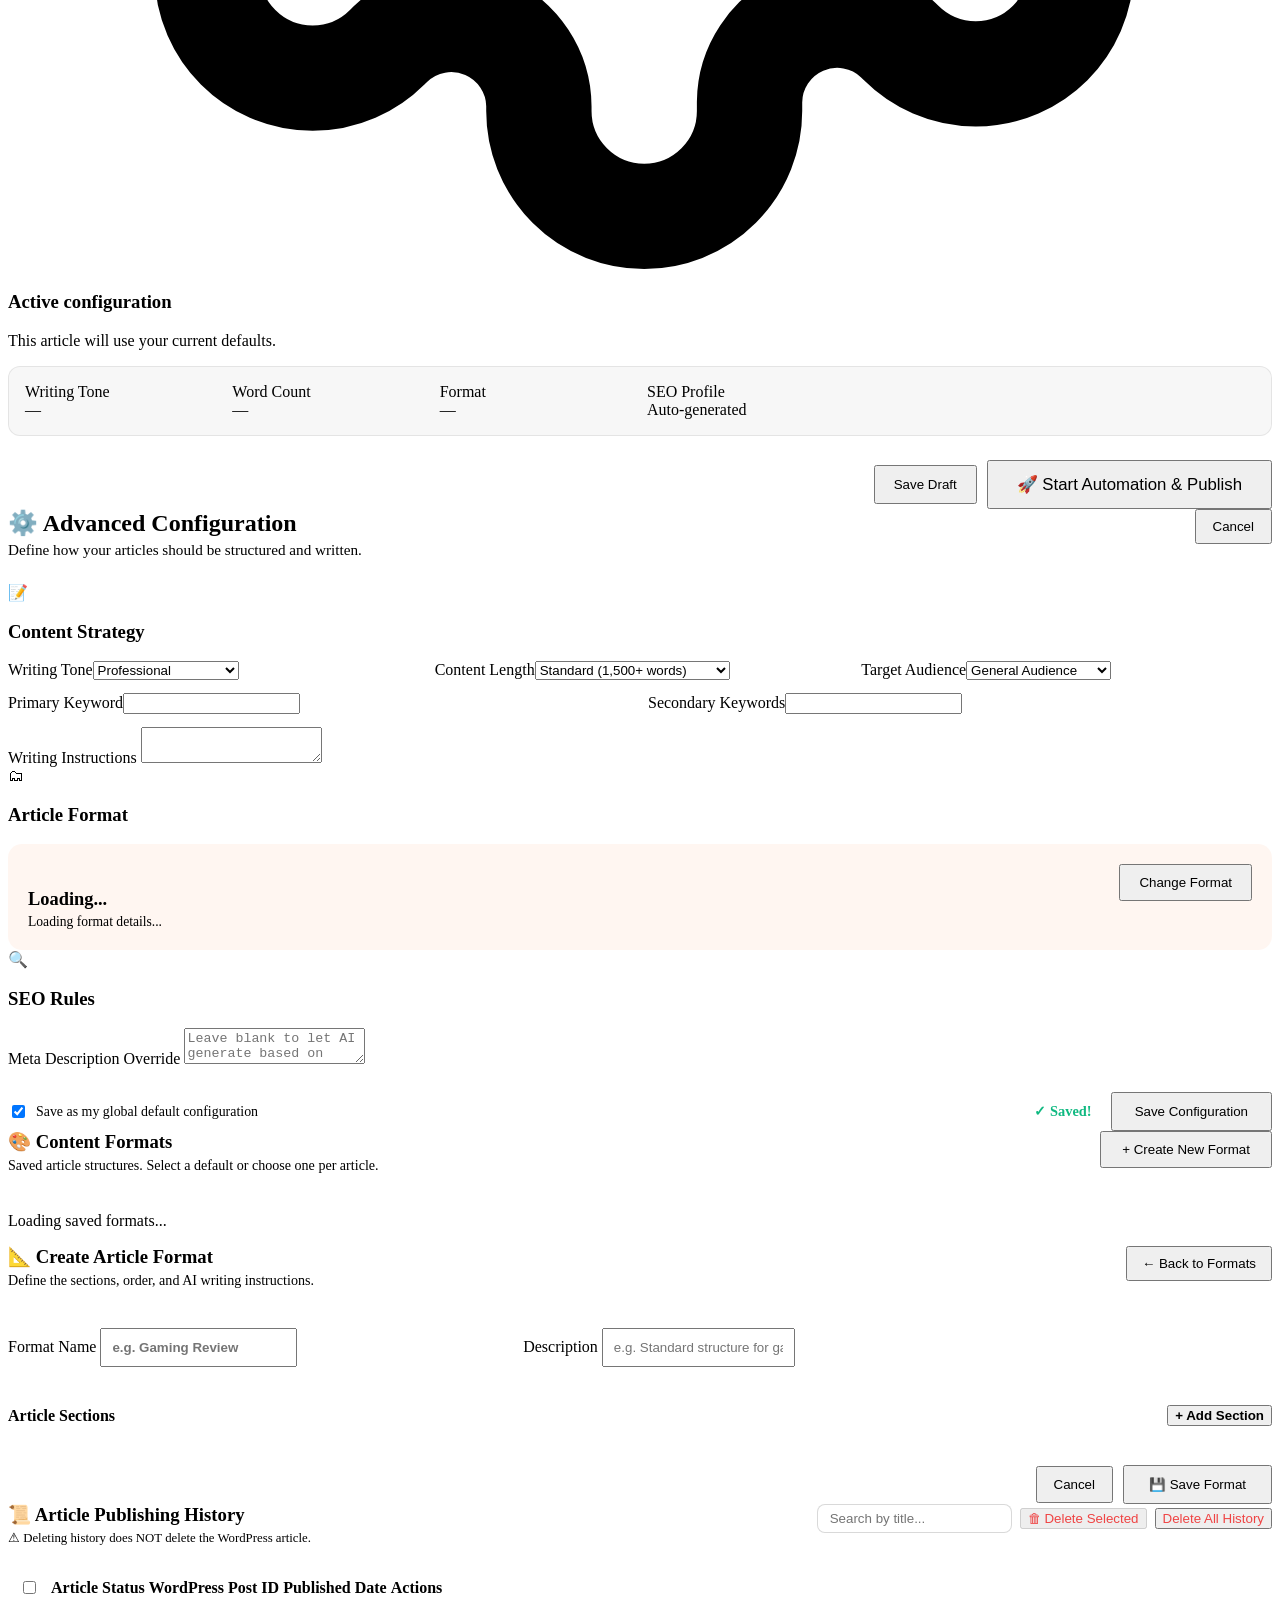
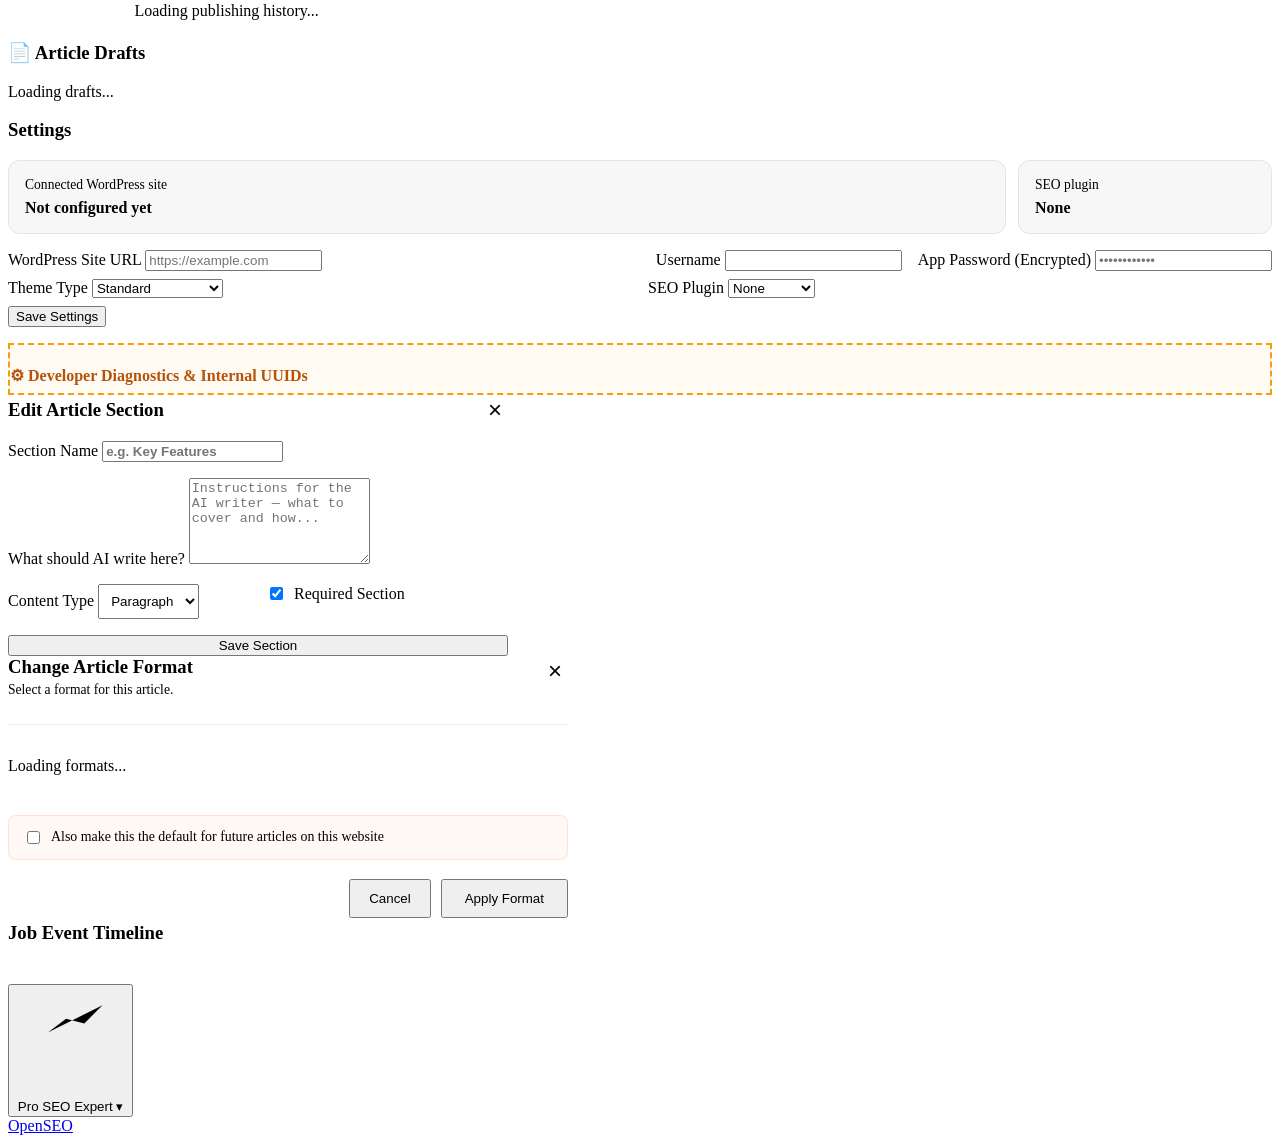
==== commit be35ba44: "Add Pro SEO Expert dropdown" ====
--- a/dashboard/static/index.html
+++ b/dashboard/static/index.html
@@ -8,7 +8,7 @@
     <link rel="preconnect" href="https://fonts.googleapis.com">
     <link rel="preconnect" href="https://fonts.gstatic.com" crossorigin>
     <link href="https://fonts.googleapis.com/css2?family=Inter:wght@300;400;500;600;700;800&display=swap" rel="stylesheet">
-    <link rel="stylesheet" href="/static/styles.css?v=15">
+    <link rel="stylesheet" href="/static/styles.css?v=16">
 </head>
 <body>
     <div class="bg-blobs">
@@ -568,14 +568,20 @@
         </div>
     </div>
 
-    <a class="openseo-float-button" href="/openseo" target="_blank" rel="noopener noreferrer" aria-label="SEO Optimization" title="SEO Optimization">
+    <div class="openseo-float-menu">
+        <button class="openseo-float-button" type="button" aria-expanded="false" aria-controls="openseo-tool-menu" aria-label="Open Pro SEO Expert tools" title="Pro SEO Expert">
         <svg viewBox="0 0 24 24" aria-hidden="true" focusable="false">
             <path d="M4 19V5M4 19h16"/>
             <path d="M7 16v-3M11 16V9M15 16V6M19 16v-9"/>
             <path d="m7 10 4-3 4 1 4-4"/>
         </svg>
-        <span>SEO Optimization</span>
-    </a>
+            <span>Pro SEO Expert</span>
+            <span class="openseo-float-chevron" aria-hidden="true">▾</span>
+        </button>
+        <div id="openseo-tool-menu" class="openseo-tool-menu hidden" role="menu" aria-label="SEO tools">
+            <a href="/openseo" target="_blank" rel="noopener noreferrer" role="menuitem">OpenSEO</a>
+        </div>
+    </div>
 
 </body>
 </html>
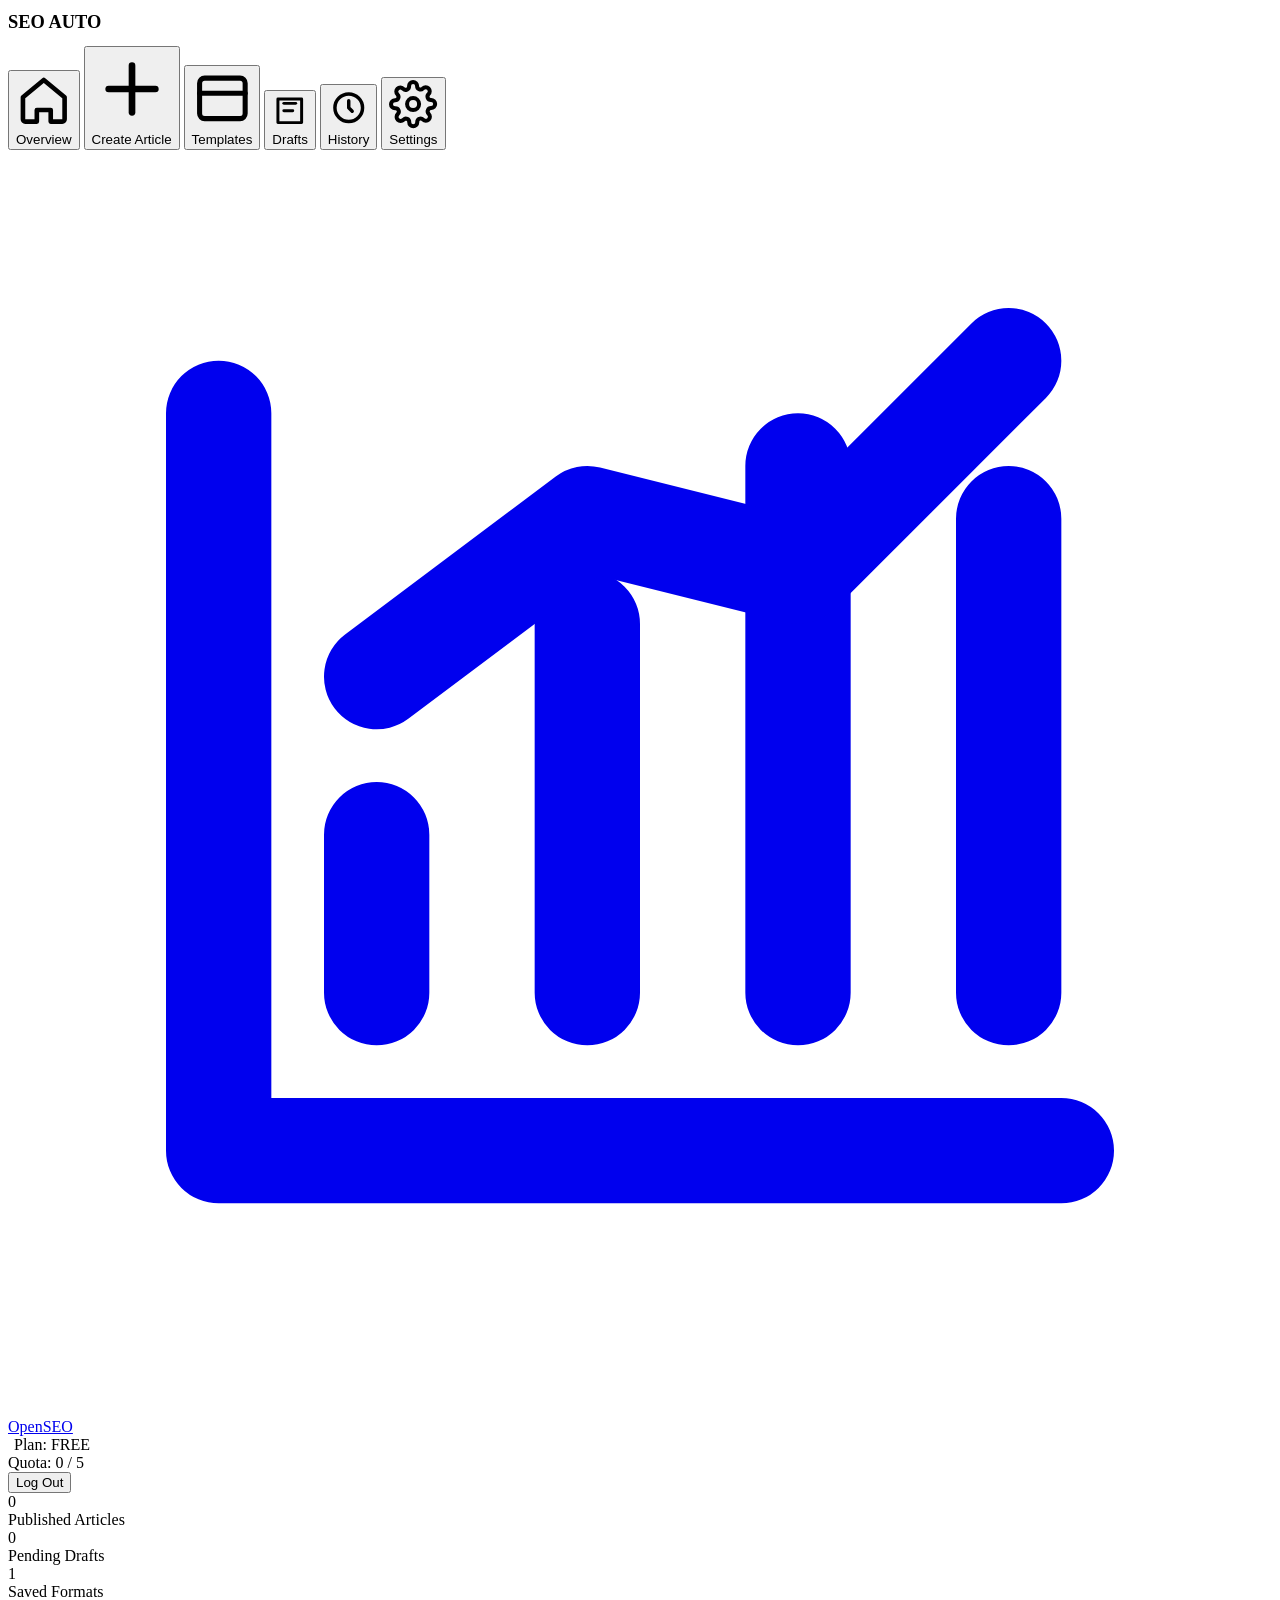
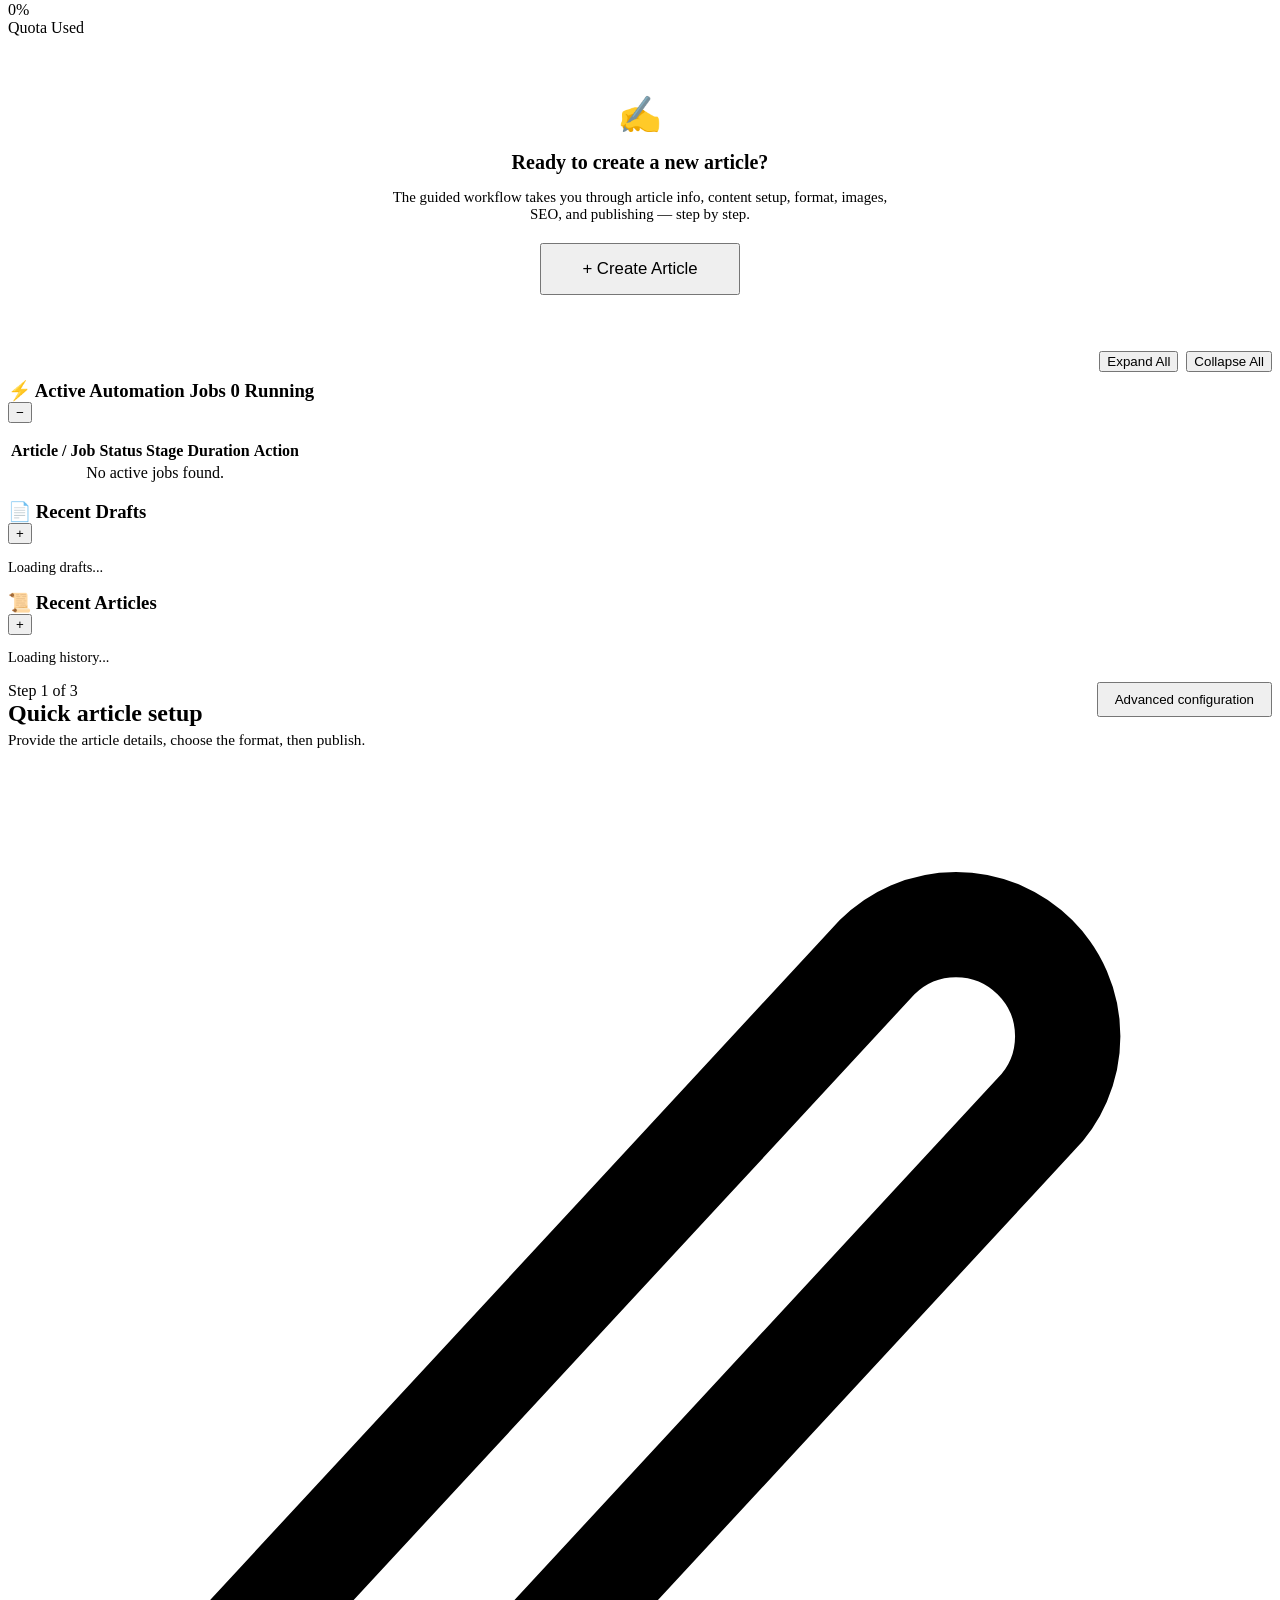
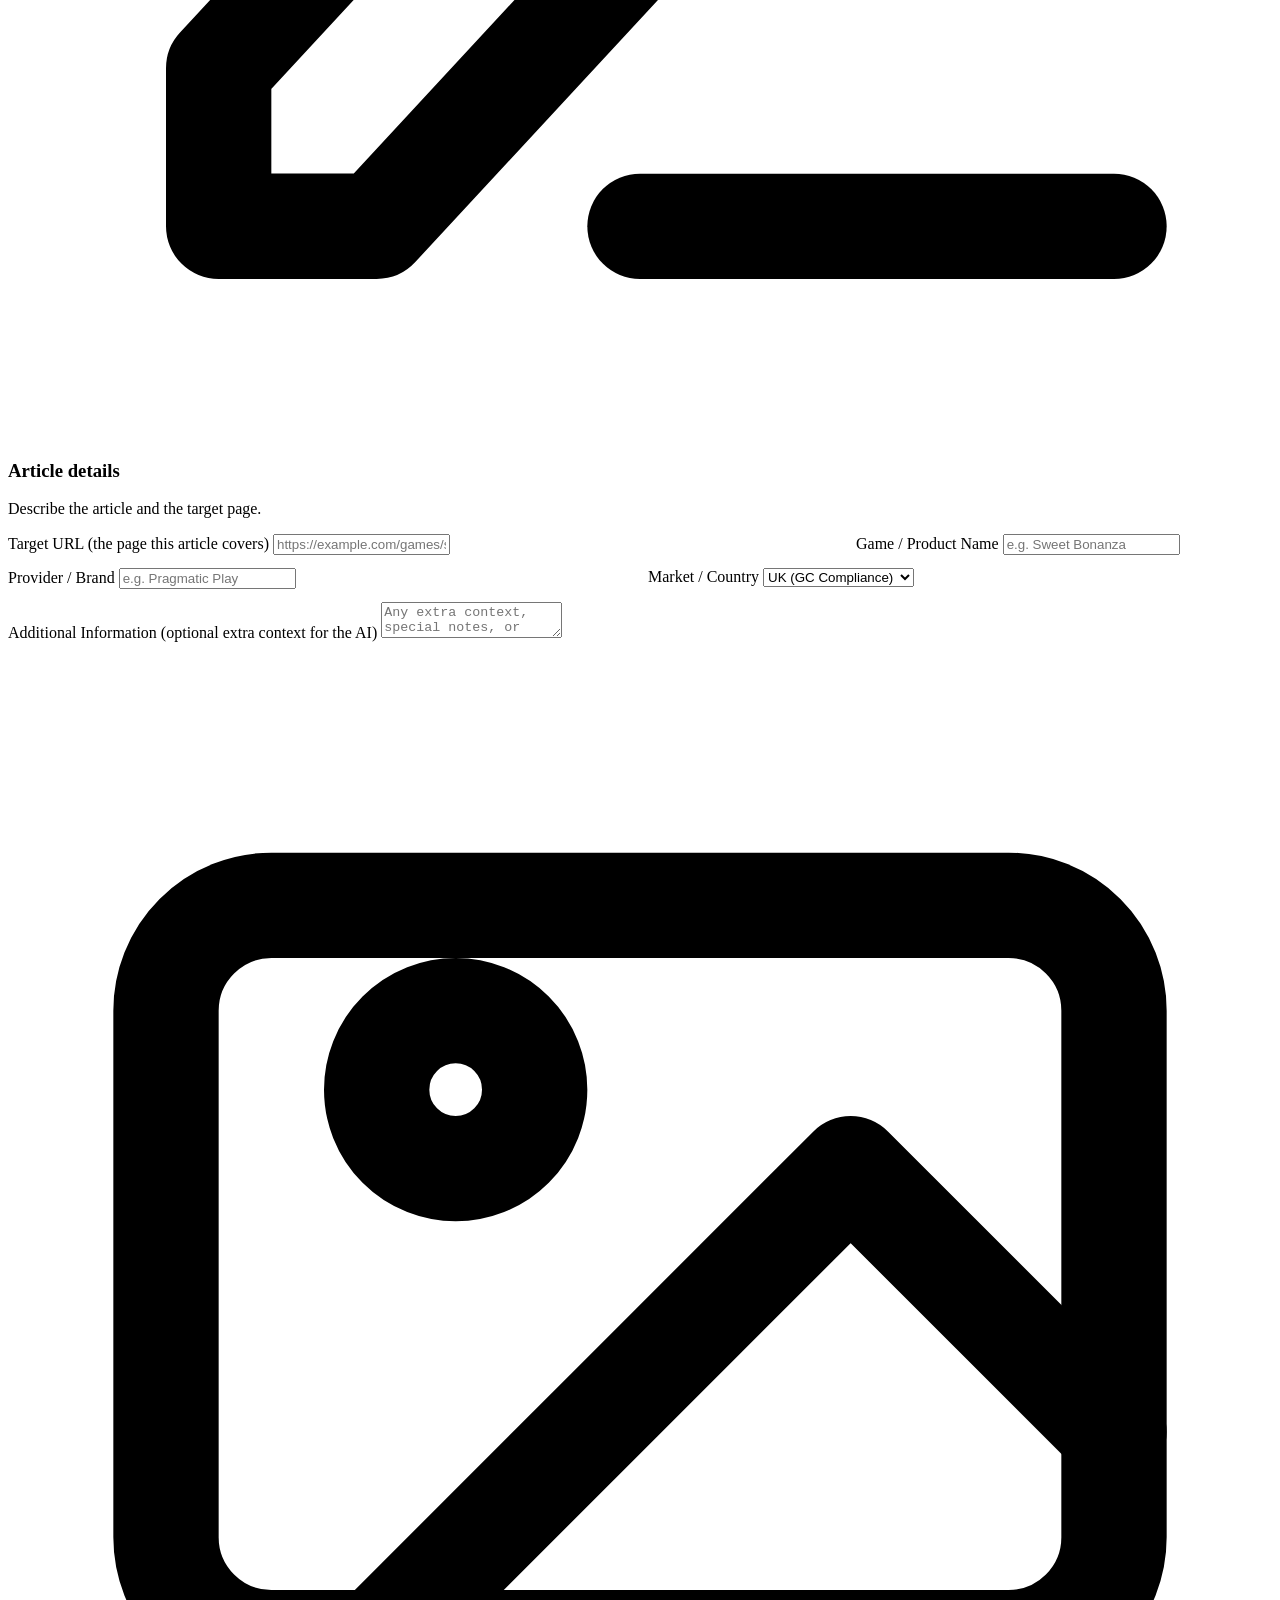
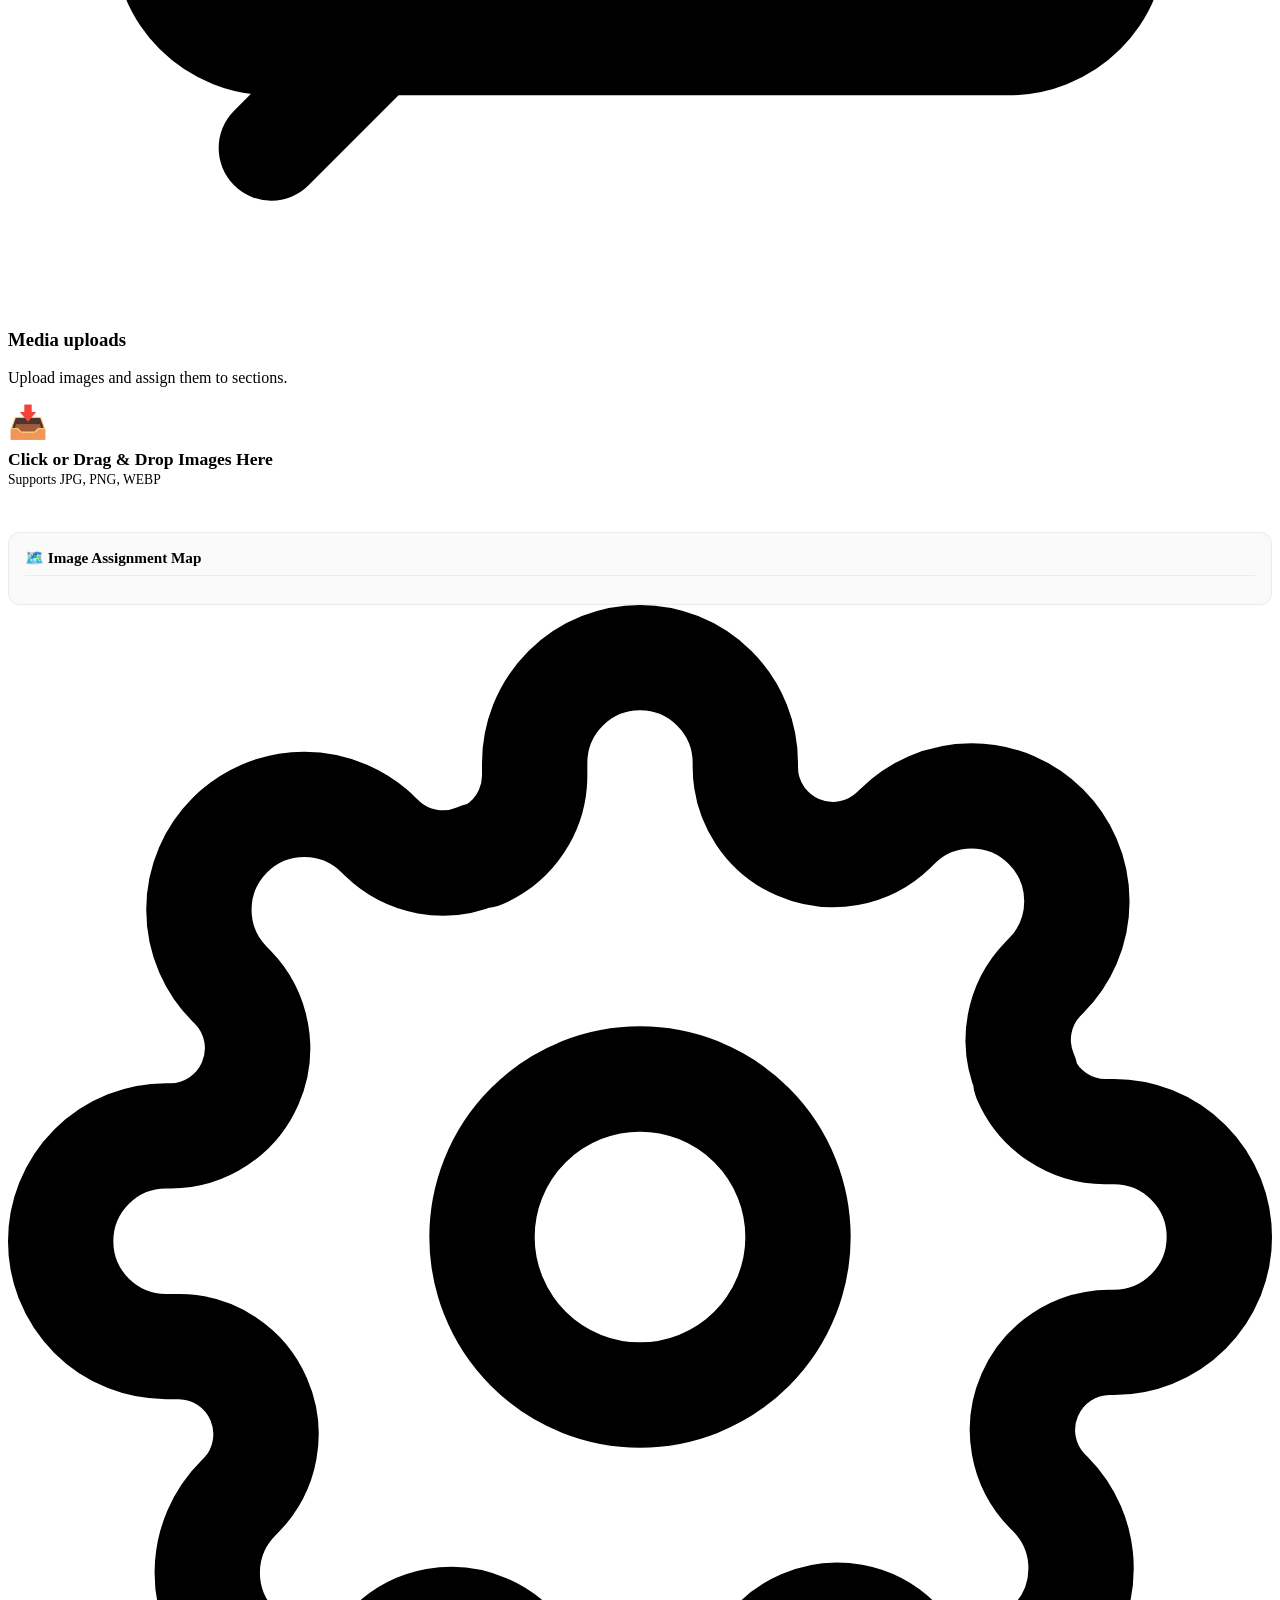
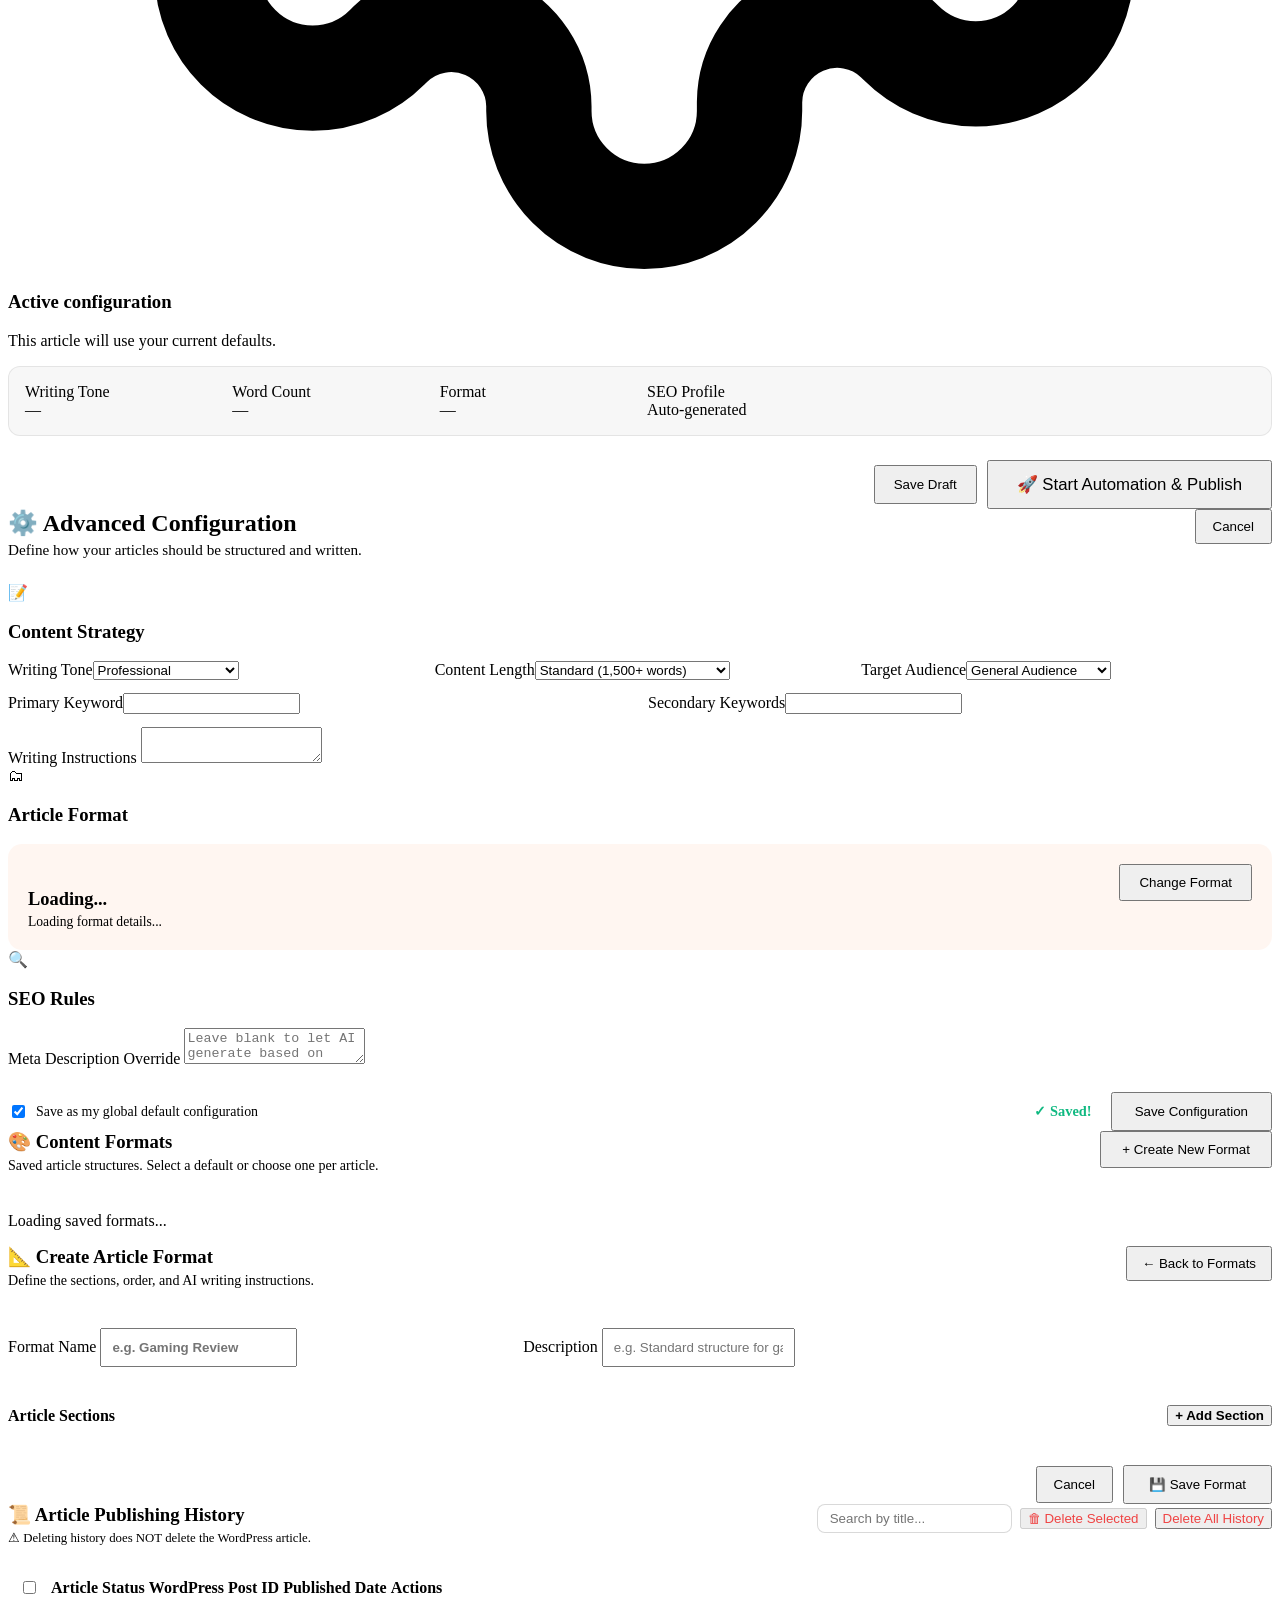
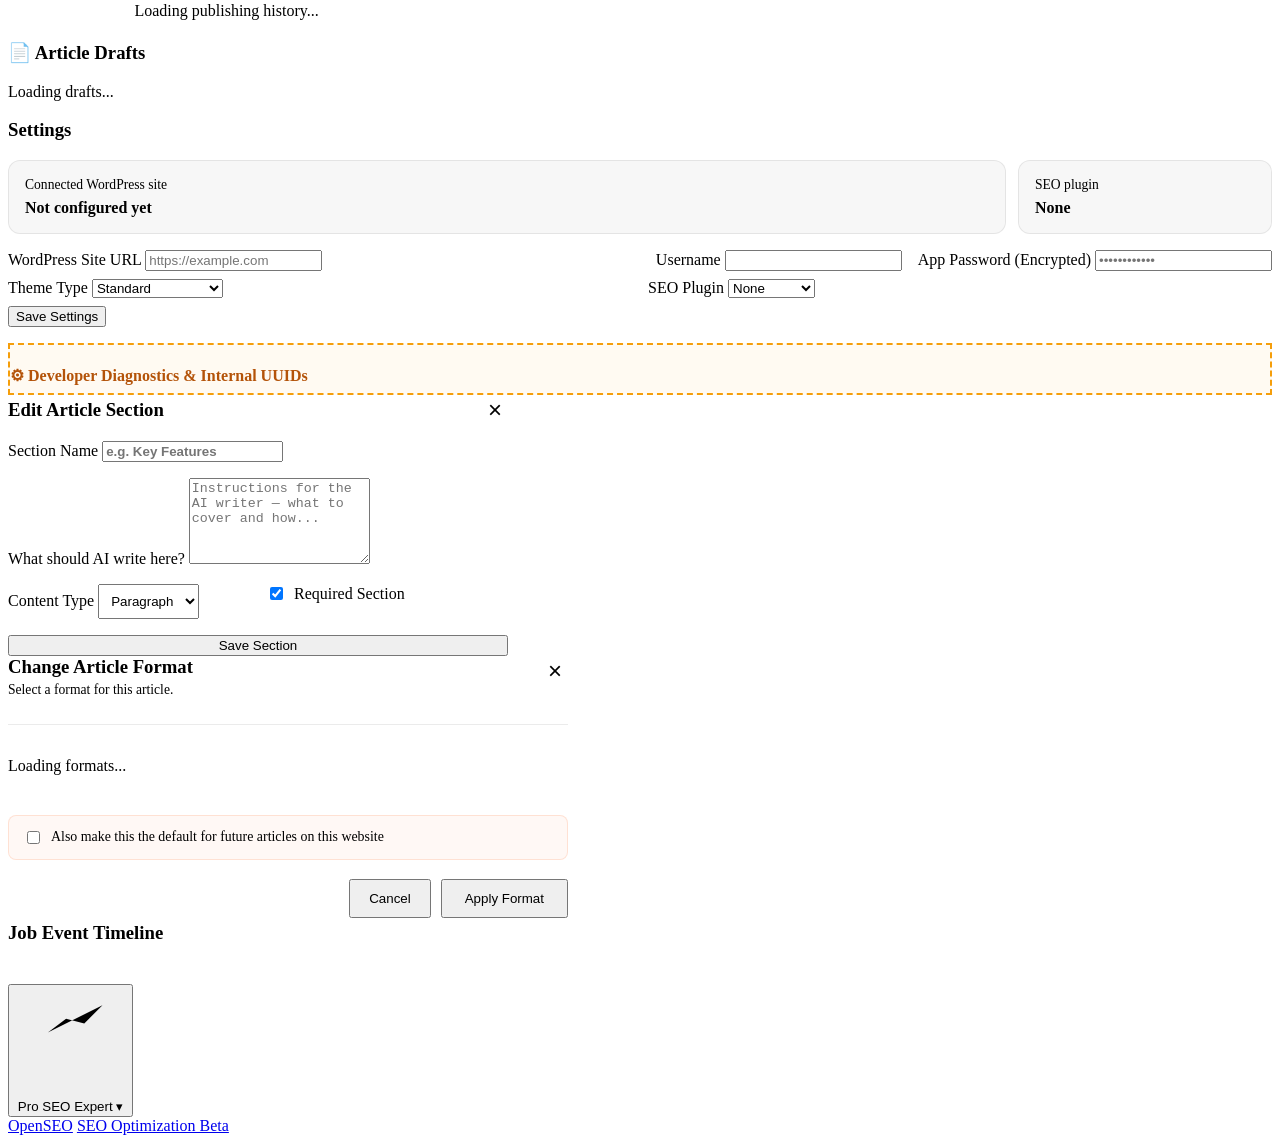
==== commit 89c15853: "Add SEO Optimization Beta menu item" ====
--- a/dashboard/static/index.html
+++ b/dashboard/static/index.html
@@ -580,6 +580,7 @@
         </button>
         <div id="openseo-tool-menu" class="openseo-tool-menu hidden" role="menu" aria-label="SEO tools">
             <a href="/openseo" target="_blank" rel="noopener noreferrer" role="menuitem">OpenSEO</a>
+            <a href="https://github.com/IamRamgarhia/All-In-One-Free-SEO-Tool" target="_blank" rel="noopener noreferrer" role="menuitem">SEO Optimization Beta</a>
         </div>
     </div>
 
